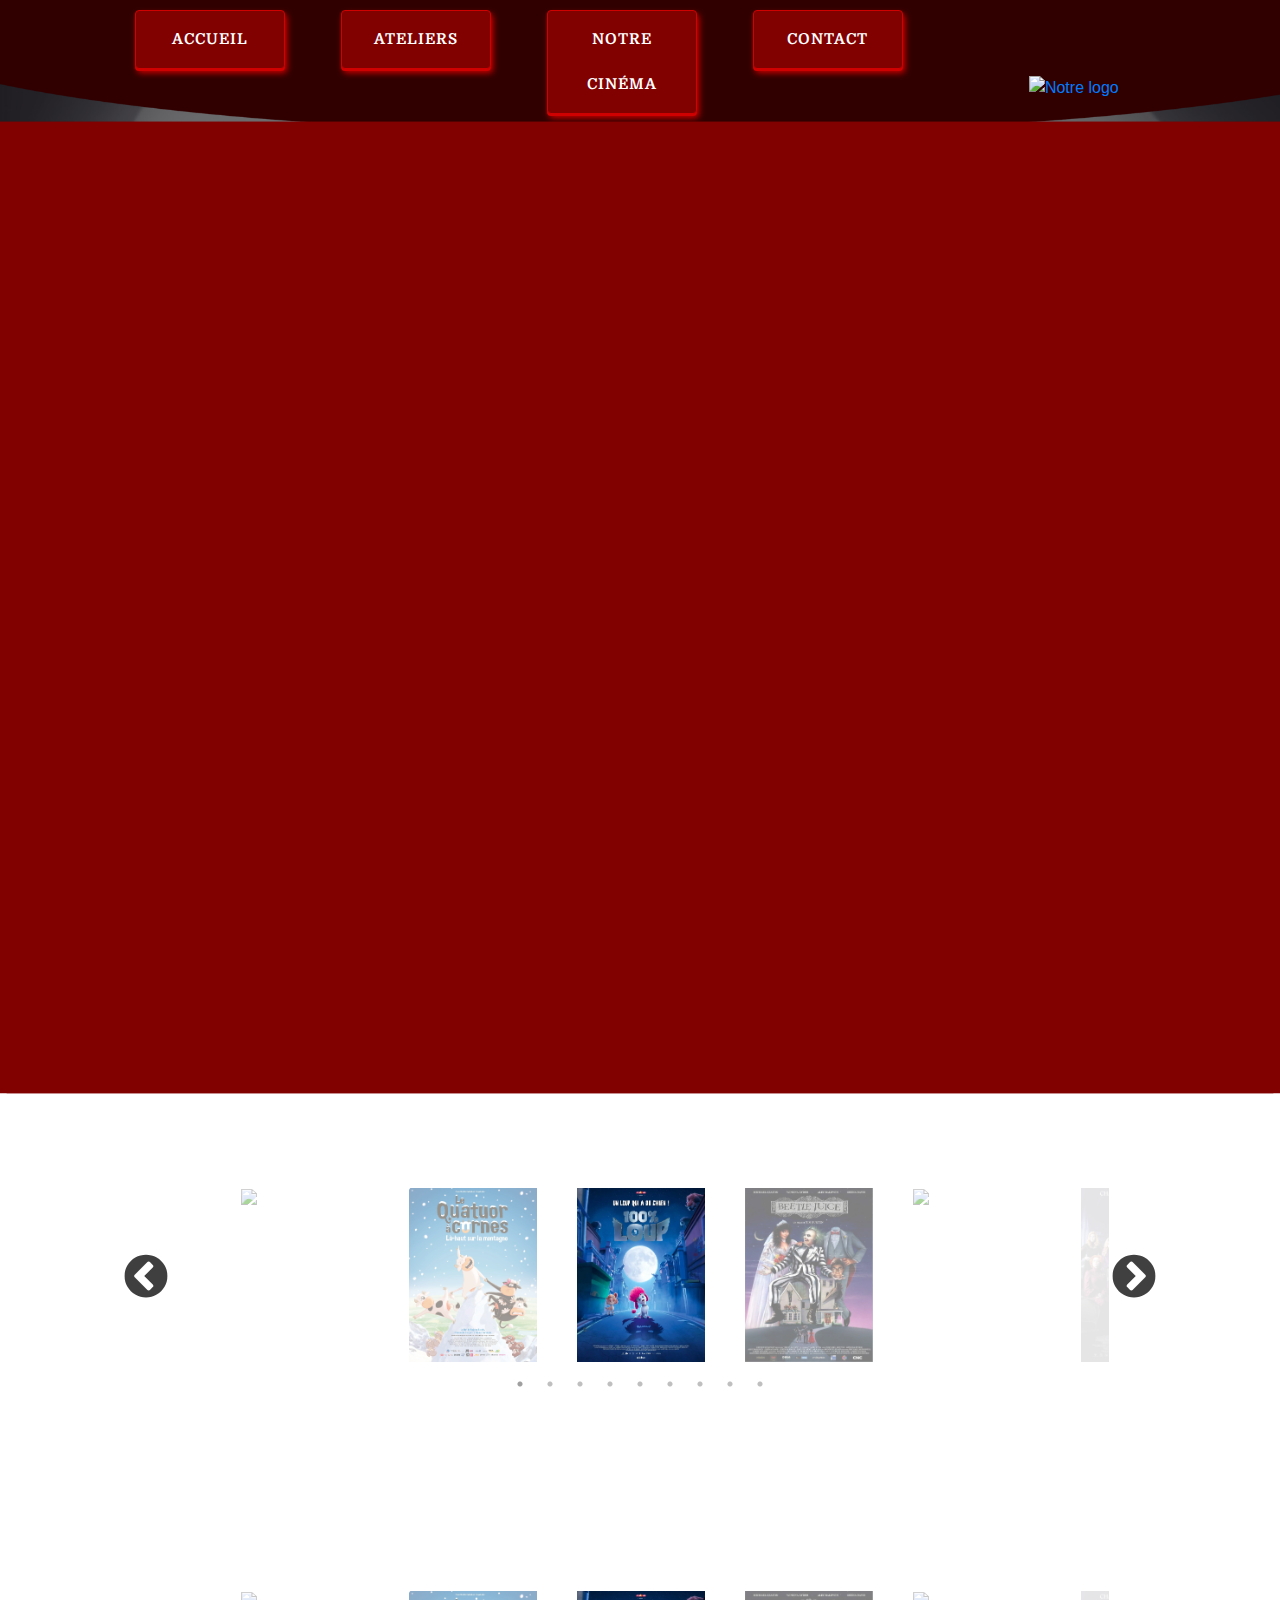
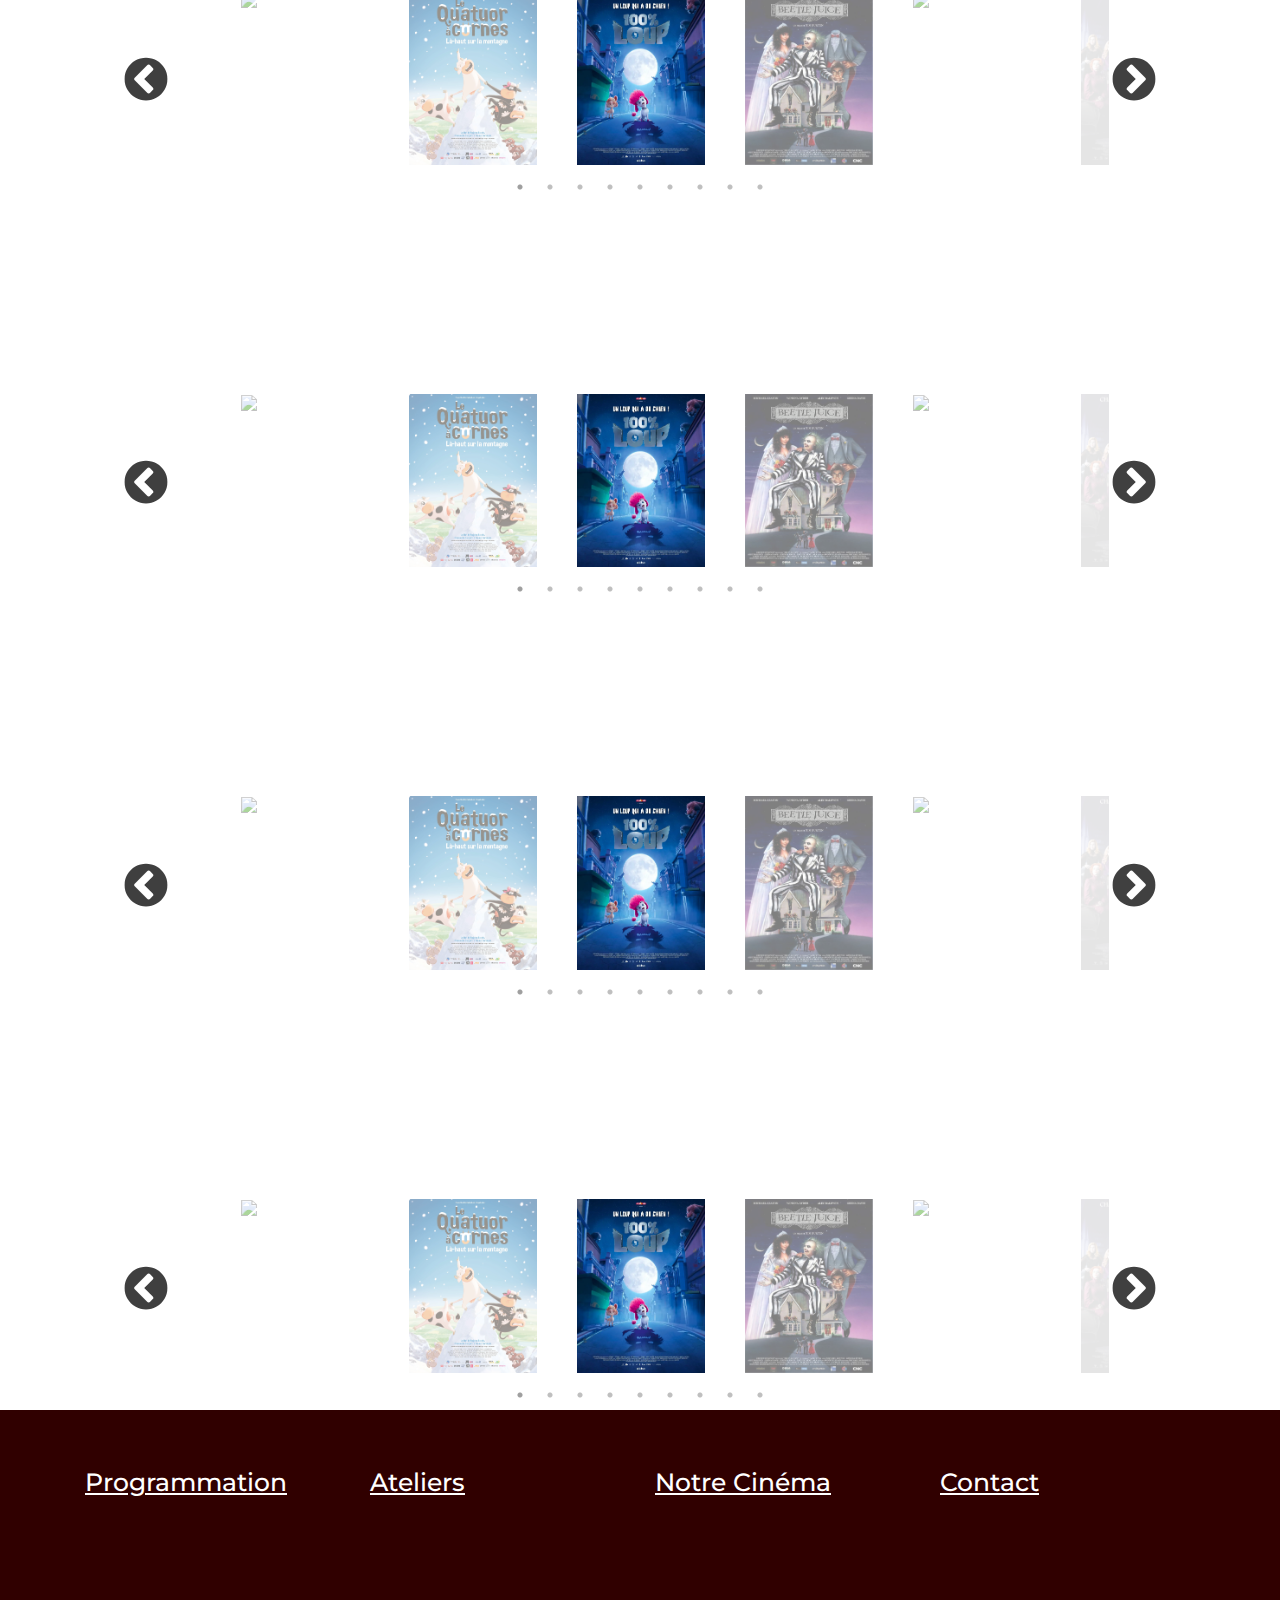
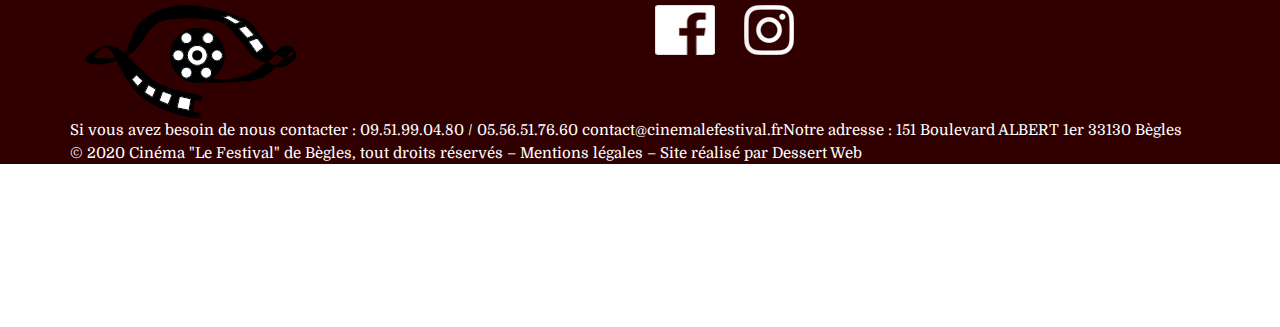
==== Film.html @ fa7e71cb "footer correction" ====
<!DOCTYPE html>
<html lang="en">

<head>
    <meta charset="utf-8" />
    <meta http-equiv="X-UA-Compatible" container="IE=edge,chrome=1" />
    <title>Cinéma le Festival</title>
    <meta name="description"
        container="Site du Cinéma LeFestival de Bègles. Programmation des films et événements, horaires et services" />
    <meta name="viewport" container="width=device-width, initial-scale=1" />
    <link rel="apple-touch-icon" href="apple-touch-icon.png" />
    <link rel="stylesheet" href="https://stackpath.bootstrapcdn.com/bootstrap/4.4.1/css/bootstrap.min.css"
        integrity="sha384-Vkoo8x4CGsO3+Hhxv8T/Q5PaXtkKtu6ug5TOeNV6gBiFeWPGFN9MuhOf23Q9Ifjh" crossorigin="anonymous" />

    <link rel="stylesheet" type="text/css" href="./caroussel_res/slick/slick.css">
    <link rel="stylesheet" type="text/css" href="./caroussel_res/slick/slick-theme.css">
    <link rel="stylesheet" href="./css/reset.css" />
    <link rel="stylesheet" href="./css/chargement.css" />
    <link rel="stylesheet" href="./css/buttons.css" />
    <link rel="stylesheet" href="css/puce.css">
    <link rel="stylesheet" href="./css/index.css" />
    <link rel="stylesheet" href="./css/buttonsServices.css" />
    <link rel="stylesheet" href="./css/style.css" />
    <link rel="stylesheet" href="./css/slick.css" />
    <link rel="stylesheet"
        href="https://fonts.googleapis.com/css2?family=Domine&family=Montserrat:wght@500&display=swap" rel="stylesheet">
    <!-- <link rel="stylesheet" href="css/bootstrap.min.css" /> -->

</head>

<body>
    <section id="panels-container">
        <div class="panel panel--left is-opened ">
            <svg xmlns="http://www.w3.org/2000/svg" width="135vw" height="135vh" viewBox="0 0 1422.917 800">
                <path id="slide_gauche" data-name="slide gauche"
                    d="M0,0V800H1048.417c228.875-191.073,374.5-478.531,374.5-800Z" fill="#810000" />
            </svg>


        </div>
        <div class="panel panel--right is-opened ">
            <svg xmlns="http://www.w3.org/2000/svg" width="135vw" height="135vh" viewBox="0 0 1422.917 800">
                <path id="slide_droit" data-name="slide droit" d="M1422.917,0V800H374.5C145.625,608.927,0,321.469,0,0Z"
                    fill="#810000" />
            </svg>


        </div>

        <header id="bar">
            <div class="container-fluid menu">


                <!--le menu-->
                <div class="row men1">
                    <div class="col">
                        <section class="buttons" id="ecran1" class="title-anchor">

                            <a href="index.html" class="btn btn-1 btnanim">
                                <p>Accueil</p>
                            </a>
                    </div>
                    <div class="col">
                        <section class="buttons">
                            <a href="https://twitter.com/Dave_Conner" class="btn btn-1 btnanim">
                                <p>Ateliers</p>
                            </a>
                    </div>
                    <div class="col">
                        <section class="buttons">
                            <a href="https://twitter.com/Dave_Conner" class="btn btn-1 btnanim">
                                <p>Notre Cinéma</p>
                            </a>
                    </div>
                    <div class="col">
                        <section class="buttons">
                            <a href="https://twitter.com/Dave_Conner" class="btn btn-1 btnanim">
                                <p>Contact</p>
                            </a>
                    </div>
                </div>
                <div class="row men2">
                    <div class="col">
                        <a href="index.html" class="btnanim">
                            <img class="logo" src=Img-logo\logo.png title="Notre logo" alt="Notre logo">
                        </a>

                    </div>
                </div>
            </div>

            <!--ici le logo-->


        </header>

        <nav id="main-navigation">
            <ul class="contpuces">
                <li><a href="#ecran1" class="puce puce1"> </a> </li>
                <li><a href="#ecran2" class="puce puce2"> </a> </li>
                <li><a href="#ecran3" class="puce puce3"> </a> </li>
                <li><a href="#ecran4" class="puce puce4"> </a> </li>
                <li><a href="#ecran5" class="puce puce5"> </a> </li>
                <li><a href="#ecran6" class="puce puce6"> </a> </li>
                <li><a href="#ecran7" class="puce puce7"> </a> </li>
            </ul>
        </nav>


        <div class="container-fluid">
            <div class="row sectitle" id="ecran0">
                <div class="col">

                    <h1 class="tall">Voici notre sélection de films :</h1>
                </div>
            </div>
            <div class="row suit">
                <div class="col">

                    <h2 id="ecran2" class="title-anchor distantdos">Nos Films à l'affiche</h2>

                    <section class="center slider2">
                        <div>
                            <a href="http://www.google.com"><img src="./Img-flm/100_loup/Affiche.jpg"></a>
                        </div>
                        <div>
                            <a href="http://www.google.com"><img src="./Img-flm/Beetlejuice/Affiche.jpg"></a>
                        </div>
                        <div>
                            <a href="http://www.google.com"><img src="./Img-flm/Black_Widow/Affiche.jpg"></a>
                        </div>
                        <div>
                            <a href="http://www.google.com"><img src="./Img-flm/Dark_Shadow/Affiche.jpg"></a>
                        </div>
                        <div>
                            <a href="http://www.google.com"><img src="./Img-flm/Frankenweenie/Affiche.jpg"></a>
                        </div>
                        <div>
                            <a href="http://www.google.com"><img src="./Img-flm/Fritzi/Affiche.jpg"></a>
                        </div>
                        <div>
                            <a href="http://www.google.com"><img src="./Img-flm/La_chouette_en_toque/Affiche.jpg"></a>
                        </div>
                        <div>
                            <a href="http://www.google.com"><img src="./Img-flm/Le_peuple_loup/Affiche.jpg"></a>
                        </div>
                        <div>
                            <a href="http://www.google.com"><img src="./Img-flm/Le_Quatuor_à_cornes/Affiche.jpg"></a>
                        </div>
                    </section>


                </div>
                <div class="col">
                    <h2 id="ecran3" class="title-anchor distantdos">Les Avant-Premières</h2>

                    <section class="center slider2">
                        <div>
                            <a href="http://www.google.com"><img src="./Img-flm/100_loup/Affiche.jpg"></a>
                        </div>
                        <div>
                            <a href="http://www.google.com"><img src="./Img-flm/Beetlejuice/Affiche.jpg"></a>
                        </div>
                        <div>
                            <a href="http://www.google.com"><img src="./Img-flm/Black_Widow/Affiche.jpg"></a>
                        </div>
                        <div>
                            <a href="http://www.google.com"><img src="./Img-flm/Dark_Shadow/Affiche.jpg"></a>
                        </div>
                        <div>
                            <a href="http://www.google.com"><img src="./Img-flm/Frankenweenie/Affiche.jpg"></a>
                        </div>
                        <div>
                            <a href="http://www.google.com"><img src="./Img-flm/Fritzi/Affiche.jpg"></a>
                        </div>
                        <div>
                            <a href="http://www.google.com"><img src="./Img-flm/La_chouette_en_toque/Affiche.jpg"></a>
                        </div>
                        <div>
                            <a href="http://www.google.com"><img src="./Img-flm/Le_peuple_loup/Affiche.jpg"></a>
                        </div>
                        <div>
                            <a href="http://www.google.com"><img src="./Img-flm/Le_Quatuor_à_cornes/Affiche.jpg"></a>
                        </div>
                    </section>

                </div>
                <div class="col">
                    <h2 id="ecran4" class="title-anchor distantdos">Les Séances Spéciales</h2>

                    <section class="center slider2">
                        <div>
                            <a href="http://www.google.com"><img src="./Img-flm/100_loup/Affiche.jpg"></a>
                        </div>
                        <div>
                            <a href="http://www.google.com"><img src="./Img-flm/Beetlejuice/Affiche.jpg"></a>
                        </div>
                        <div>
                            <a href="http://www.google.com"><img src="./Img-flm/Black_Widow/Affiche.jpg"></a>
                        </div>
                        <div>
                            <a href="http://www.google.com"><img src="./Img-flm/Dark_Shadow/Affiche.jpg"></a>
                        </div>
                        <div>
                            <a href="http://www.google.com"><img src="./Img-flm/Frankenweenie/Affiche.jpg"></a>
                        </div>
                        <div>
                            <a href="http://www.google.com"><img src="./Img-flm/Fritzi/Affiche.jpg"></a>
                        </div>
                        <div>
                            <a href="http://www.google.com"><img src="./Img-flm/La_chouette_en_toque/Affiche.jpg"></a>
                        </div>
                        <div>
                            <a href="http://www.google.com"><img src="./Img-flm/Le_peuple_loup/Affiche.jpg"></a>
                        </div>
                        <div>
                            <a href="http://www.google.com"><img src="./Img-flm/Le_Quatuor_à_cornes/Affiche.jpg"></a>
                        </div>
                    </section>

                </div>
                <div class="col">
                    <h2 id="ecran5" class="title-anchor distantdos">Le Coin des Tout-petits</h2>

                    <section class="center slider2">
                        <div>
                            <a href="http://www.google.com"><img src="./Img-flm/100_loup/Affiche.jpg"></a>
                        </div>
                        <div>
                            <a href="http://www.google.com"><img src="./Img-flm/Beetlejuice/Affiche.jpg"></a>
                        </div>
                        <div>
                            <a href="http://www.google.com"><img src="./Img-flm/Black_Widow/Affiche.jpg"></a>
                        </div>
                        <div>
                            <a href="http://www.google.com"><img src="./Img-flm/Dark_Shadow/Affiche.jpg"></a>
                        </div>
                        <div>
                            <a href="http://www.google.com"><img src="./Img-flm/Frankenweenie/Affiche.jpg"></a>
                        </div>
                        <div>
                            <a href="http://www.google.com"><img src="./Img-flm/Fritzi/Affiche.jpg"></a>
                        </div>
                        <div>
                            <a href="http://www.google.com"><img src="./Img-flm/La_chouette_en_toque/Affiche.jpg"></a>
                        </div>
                        <div>
                            <a href="http://www.google.com"><img src="./Img-flm/Le_peuple_loup/Affiche.jpg"></a>
                        </div>
                        <div>
                            <a href="http://www.google.com"><img src="./Img-flm/Le_Quatuor_à_cornes/Affiche.jpg"></a>
                        </div>
                    </section>

                </div>
                <div class="col">
                    <h2 id="ecran6" class="title-anchor distantdos">À Venir Prochainement</h2>

                    <section class="center slider2">
                        <div>
                            <a href="http://www.google.com"><img src="./Img-flm/100_loup/Affiche.jpg"></a>
                        </div>
                        <div>
                            <a href="http://www.google.com"><img src="./Img-flm/Beetlejuice/Affiche.jpg"></a>
                        </div>
                        <div>
                            <a href="http://www.google.com"><img src="./Img-flm/Black_Widow/Affiche.jpg"></a>
                        </div>
                        <div>
                            <a href="http://www.google.com"><img src="./Img-flm/Dark_Shadow/Affiche.jpg"></a>
                        </div>
                        <div>
                            <a href="http://www.google.com"><img src="./Img-flm/Frankenweenie/Affiche.jpg"></a>
                        </div>
                        <div>
                            <a href="http://www.google.com"><img src="./Img-flm/Fritzi/Affiche.jpg"></a>
                        </div>
                        <div>
                            <a href="http://www.google.com"><img src="./Img-flm/La_chouette_en_toque/Affiche.jpg"></a>
                        </div>
                        <div>
                            <a href="http://www.google.com"><img src="./Img-flm/Le_peuple_loup/Affiche.jpg"></a>
                        </div>
                        <div>
                            <a href="http://www.google.com"><img src="./Img-flm/Le_Quatuor_à_cornes/Affiche.jpg"></a>
                        </div>
                    </section>

                </div>
                <div class="col">
                    <h2 id="ecran7" class="title-anchor distantdos">Tous nos Films</h2>

                    <section class="center slider2">
                        <div>
                            <a href="http://www.google.com"><img src="./Img-flm/100_loup/Affiche.jpg"></a>
                        </div>
                        <div>
                            <a href="http://www.google.com"><img src="./Img-flm/Beetlejuice/Affiche.jpg"></a>
                        </div>
                        <div>
                            <a href="http://www.google.com"><img src="./Img-flm/Black_Widow/Affiche.jpg"></a>
                        </div>
                        <div>
                            <a href="http://www.google.com"><img src="./Img-flm/Dark_Shadow/Affiche.jpg"></a>
                        </div>
                        <div>
                            <a href="http://www.google.com"><img src="./Img-flm/Frankenweenie/Affiche.jpg"></a>
                        </div>
                        <div>
                            <a href="http://www.google.com"><img src="./Img-flm/Fritzi/Affiche.jpg"></a>
                        </div>
                        <div>
                            <a href="http://www.google.com"><img src="./Img-flm/La_chouette_en_toque/Affiche.jpg"></a>
                        </div>
                        <div>
                            <a href="http://www.google.com"><img src="./Img-flm/Le_peuple_loup/Affiche.jpg"></a>
                        </div>
                        <div>
                            <a href="http://www.google.com"><img src="./Img-flm/Le_Quatuor_à_cornes/Affiche.jpg"></a>
                        </div>
                    </section>

                </div>


            </div>


        </div>


        </div>


        <footer id="bar2">
            <div class="container">
                <div class="row">
                    <!--les boutons menu-->
                    <a href="Film.html" class="col" style="text-decoration: underline; color: white;">
                        <h3>Programmation</h3>
                    </a>
                    <a href="Film.html" class="col" style="text-decoration: underline; color: white;">
                        <h3>Ateliers</h3>
                    </a>
                    <a href="Film.html" class="col" style="text-decoration: underline; color: white;">
                        <h3>Notre Cinéma</h3>
                    </a>
                    <a href="Film.html" class="col" style="text-decoration: underline; color: white;">
                        <h3>Contact</h3>
                    </a>
                    
                </div>
                <div class="row">
                    <div class=col> <a href="index.html"><img src=img-logo\logo.png title="notre logo"
                                alt="notre logo"></a></div>
                    <div class=col>
                        <p></p>
                    </div>
                    <div class=col>
                        <a href="https://www.facebook.com/cinemalefestival">
                            <img src=img-logo\pngegg_(9).png title="notre page Facebook" alt="notre page Facebook">
                        </a>
                        <a href="https://www.instagram.com/cinemalefestival/">
                            <img src=img-logo\pngegg_(10).png title="notre Instagram" alt="notre Instagram">
                        </a>
                    </div>
                    <div class=col>
                    </div>
                </div>
                <div class="row">
                    <p>Si vous avez besoin de nous contacter :
                        09.51.99.04.80 / 05.56.51.76.60
                        contact@cinemalefestival.fr</p>
                    <p>Notre adresse :
                        151 Boulevard ALBERT 1er
                        33130 Bègles</p>
                    <p>© 2020 Cinéma "Le Festival" de Bègles, tout droits réservés – Mentions légales – Site réalisé par
                        Dessert
                        Web</p>
                </div>
                <!--info-->
            </div>

        </footer>

        <script src="https://code.jquery.com/jquery-2.2.0.min.js" type="text/javascript"></script>
        <script src="./caroussel_res/slick/slick.js" type="text/javascript" charset="utf-8"></script>
        <script type="text/javascript">
            $(document).on('ready', function () {
                $(".vertical-center-4").slick({
                    dots: true,
                    vertical: true,
                    centerMode: true,
                    slidesToShow: 4,
                    slidesToScroll: 2
                });
                $(".vertical-center-3").slick({
                    dots: true,
                    vertical: true,
                    centerMode: true,
                    slidesToShow: 3,
                    slidesToScroll: 3
                });
                $(".vertical-center-2").slick({
                    dots: true,
                    vertical: true,
                    centerMode: true,
                    slidesToShow: 2,
                    slidesToScroll: 2
                });
                $(".vertical-center").slick({
                    dots: true,
                    vertical: true,
                    centerMode: true,
                });
                $(".vertical").slick({
                    dots: true,
                    vertical: true,
                    slidesToShow: 3,
                    slidesToScroll: 3
                });
                $(".regular").slick({
                    dots: true,
                    infinite: true,
                    slidesToShow: 3,
                    slidesToScroll: 3
                });
                $(".center").slick({
                    dots: true,
                    infinite: true,
                    centerMode: true,
                    slidesToShow: 5,
                    slidesToScroll: 3
                });
                $(".variable").slick({
                    dots: true,
                    infinite: true,
                    variableWidth: true
                });
                $(".lazy").slick({
                    lazyLoad: 'ondemand', // ondemand progressive anticipated
                    infinite: true
                });
            });
        </script>

    </section>


    <script src="js/mainfilm.js"></script>
</body>

</html>
---- css/chargement.css ----
#panels-container {
    height: 100vh;
    width: 100vw;
  }
  
  .panel{
    position: fixed;
    transition: 1s;
    z-index: 12;
  }

  .panel--left { 
    transform: translateX(-100%);
    left: 0;
  }
  
  .panel--right {
    right: 0;
    transform: translateX(100%);

  } 
  
  .panel--right.is-opened {
    transform: translateX(0%);
  }
  
  
  .panel--left.is-opened {
    transform: translateX(0%);
  }
---- css/buttons.css ----
@import url('https://fonts.googleapis.com/css2?family=Montserrat&display=swap');
 * {
	 box-sizing: inherit;
	 transition-property: all;
	 transition-duration: 0.6s;
	 transition-timing-function: ease;
}
 html, body {
	 
	 height: 100%;
	 width: 100vw;
}

 .buttons {
	
	 height: 100%;
	 text-align: center;
	 width: 85%;
}
.menu {
	margin-left: 9.41%;
	padding-top : 10px;
	padding-right : 9.48%;

}
.men1 {
	padding-right: 350px;
}
.men2 {
	padding-left: 75%;
	margin-top : -1.489%;
}

p a:hover {
	background: rgba(255, 255, 255, 1);
	color: #e1332d;
}
.btn {
	color: #fff;
	cursor: pointer;
	font-size: 20px;
	font-weight: 400;
	line-height: 45px;
	margin: 0 0 2px;
	max-width: 250px;
	position: relative;
	text-decoration: none;
	text-transform: uppercase;
	width: 100%;
}
@media (min-width: 600px) {
	.btn {
		margin: 0 0px 2px;
   }
}
.btn:hover {
	text-decoration: none;
}
.btn-1 {
	background: #810000;
	border: 1px solid #cf0101;
	box-shadow: 0px 2px 0 #cf0101, 2px 4px 6px #cf0101;
	font-weight: 900;
	letter-spacing: 1px;
	transition: all 150ms linear;
}
.btn-1:hover {
	background: #8F1100;
	border: 1px solid rgba(0, 0, 0, 0.05);
	box-shadow: 1px 1px 2px rgba(255, 255, 255, 0.2);
	color: #fff;
	text-decoration: none;
	text-shadow: -1px -1px 0 #c2211c;
	transition: all 250ms linear;
}
---- css/puce.css ----
ul {
    list-style-type: none;
}

.puce {
    border-radius: 50%;
    display: block;
    position: relative;
    z-index: 10;
    width: 40px;
    height: 40px;
    border: 5px solid white;
}

.puce.is-active {
    background: white;
}
.puce.is-activeb {
    background: black;
}
.contpuces.is-black .puce {
    border: 5px solid black;
}

.puce1 {
    position: fixed;
    right: 95%;
    top: 20%;
}

.puce2 {
    position: fixed;
    right: 95%;
    top: 30%;
}

.puce3 {
    position: fixed;
    right: 95%;
    top: 40%;
}

.puce4 {
    position: fixed;
    right: 95%;
    top: 50%;
}

.puce5 {
    position: fixed;
    right: 95%;
    top: 60%;
}

.puce6 {
    position: fixed;
    right: 95%;
    top: 70%;
}

.puce7 {
    position: fixed;
    right: 95%;
    top: 80%;
}

/*
Fait disparaitre la scrollbar
 */

::-webkit-scrollbar {
    display: none;
}

/* le déplacement  */

html {
    scroll-behavior: smooth;
}
---- css/index.css ----
html, body {
	margin: 0;
	padding: 0;
  }

  * {
	box-sizing: border-box;
  }

  .slider {
	  width: 50%;
	  margin: 100px auto;
  }

  .slick-slide {
	margin: 0px 20px;
  }

  .slick-slide img {
	width: 100%;
  }

  .slick-prev:before,
  .slick-next:before {
	color: black;
  }


  .slick-slide {
	transition: all ease-in-out .3s;
	opacity: .2;
  }
  
  .slick-active {
	opacity: .5;
  }

  .slick-current {
	opacity: 1;
  }

.cinemaLateral{
	width: 40%; 
	height: 1500px; 
	display: block;
	margin-left: auto; 
	margin-right: 0; 
	object-fit: none;
}

.photoDeProfil{
	border-radius: 50%;
}

.maps{
	border:0; 
	width:100%; 
	height:100vh;
}
---- css/buttonsServices.css ----
* {
	 box-sizing: inherit;
	 transition-property: all;
	 transition-duration: 0.6s;
	 transition-timing-function: ease;
}
 html, body {
	 box-sizing: border-box;
	 height: 100%;
	 width: 100%;
}

 .buttons2 {
	border-radius: 25px;
	 display: flex;
	 flex-direction: column;
	 height: 99%;
	 width: 40%;
	 text-align: center;
	
	 
}

 p a:hover {
	border-radius: 25px;
	 background: rgba(0, 0, 0, 1);
	 color: #FFF5D6;
}
 .btn-2 {
	border-radius: 25px;
	 color: rgba(255, 255, 255, 0.2);
	 cursor: pointer;
	 font-size: 100%;
	 font-weight: 100%;
	 line-height: 100%;
	 margin: 100%;
	 max-width: 150%;
	 position: relative;
	 text-decoration: #000;
	 text-decoration-color:red ;
	 text-transform: uppercase;
	 height: 100%;
	 width: 100%;
	 min-width: 220px;
	 min-height: 220px;
	 max-width: 300px;
	 max-height: 300px;
}
 @media (min-width: 12.63%) {
	 .btn-2 {
		 margin: 6.32% 3.16% 6.32%;
	}
}
 .btn-2:hover {
	 text-decoration: none;
	 border-radius: 1.58%;
}
 .btn-3 {
	border-radius: 25px;
	 color: rgba(255, 255, 255, 0.2);
	 border: 5px solid #000;
	 font-weight: 1000px;
	 letter-spacing: 1px;
	 transition: all 150ms linear;
	 display: flex;
    justify-content: center;
    align-items: center;
}
 .btn-3:hover {
	border-radius: 25px;
	 background: #ffffff;
	 border: 1px solid rgba(0, 0, 0, 0.05);
	 box-shadow: 1px 1px 2px rgba(255, 255, 255, 0.2);
	 color: #ec817d;
	 text-decoration: none;
	 text-shadow: -1px -1px 0 #FFF5D6;
	 transition: all 250ms linear;
	 display: flex;
    justify-content: center;
    align-items: center;
}
---- css/style.css ----
#bar {
    background-image: url("../img-logo/Header.png") ;
    background-repeat: no-repeat;
    background-size: 100%   ;
    
}
#bar2 {

    background-color: #300000;
    
}


body {
    background-image: url("../img-logo/background-flatter.jpg");
    background-repeat: no-repeat;
    background-attachment: fixed;
    background-size: 100% 100%;
    padding: 0;
    margin: 0;
    
}

h1 {
    font-family: Montserrat;
    font-size: 45px;
    color: #fff;

}

h2 {
    font-family: Montserrat;
    font-size: 35px;
    

}

h3 {
    font-family: Montserrat;
    font-size: 25px;
    
    margin-top: 50px;
    margin-bottom: 100px;
    line-height: 45px;

}

p {
    font-family: Domine;
    font-size: 15px;
    display: center;
    

}

.rightText {
    margin-bottom: 100px;
    line-height: 45px;
    

}


.cinemaLateral{
    width: 40%; 
    height: 1500px; 
    display: block;
    margin-left: auto; 
    margin-right: 0; 
    object-fit: none;
    
}

.photoDeProfil{
    border-radius: 100%;
    width:55%;
    ;
}

.maps{
    border:0; 
    width:100%; 
    height:100vh;
}


.team {
    display : flex;
    padding-left: 13.27%;
    padding-right: 13.27%;
    
}

.logo{
    width:100%;
    max-width:3.16%;
}
span.blockservice{
    display: flex;
    position: relative;
    width: 9.8%;
    height: 155px;
    background-color: #fff5d6; 
}


.container-cinema {
    padding-left: 3.16%;
    background-color : white;
    
}

.distantuno {
    margin-left: 9.41%;
    margin-top: 50px ;
    margin-bottom: 100px ;
    
}
.distantdos {
    margin-left: 15.67%;
    margin-top: 50px ;
    margin-bottom: 25px ;
    
}
.BS {
    font-family: Domine;
    color : black;
}


.arière1{
    margin-left: 15.67%;
    max-width: 17.75% ;
}


.minLink {
    padding-left: 69.49%;
    color : #FFF;
    margin-bottom: 30px;
}

.big {
    margin-left: 9.41%;
    margin-top: 50px ;
    margin-bottom: 50px
}

.tall {
    margin-left: 9.41%;
    margin-top: 50px ;
    margin-bottom: 50px
}
.entitle {
    height: 60vh; text-align: center;padding-top: 5%;
    color : #FFF;
}
.sectitle {
    height: 50vh; text-align: center; padding-top: 5%;
}
#ecran1, #ecran2, #ecran3, #ecran5, footer, .team, .teamso {
    color : #FFF;

}

.suit {
    color: #fff
}

.serv {
    height: 100vh; background: url('./img-logo/service_bg.png') no-repeat;
    background-size: 100%;
}

.logo{
    max-width: 60%;
    margin-top : -8%;
    margin-bottom: 15%;
    margin-right: 50%;
    margin-left: 12.5%;
}
.teamso{
        background-image: url(../img-logo/team_bg.png);
        background-repeat: no-repeat;
        background-attachment: fixed;
        background-size: 100% 100%;
}
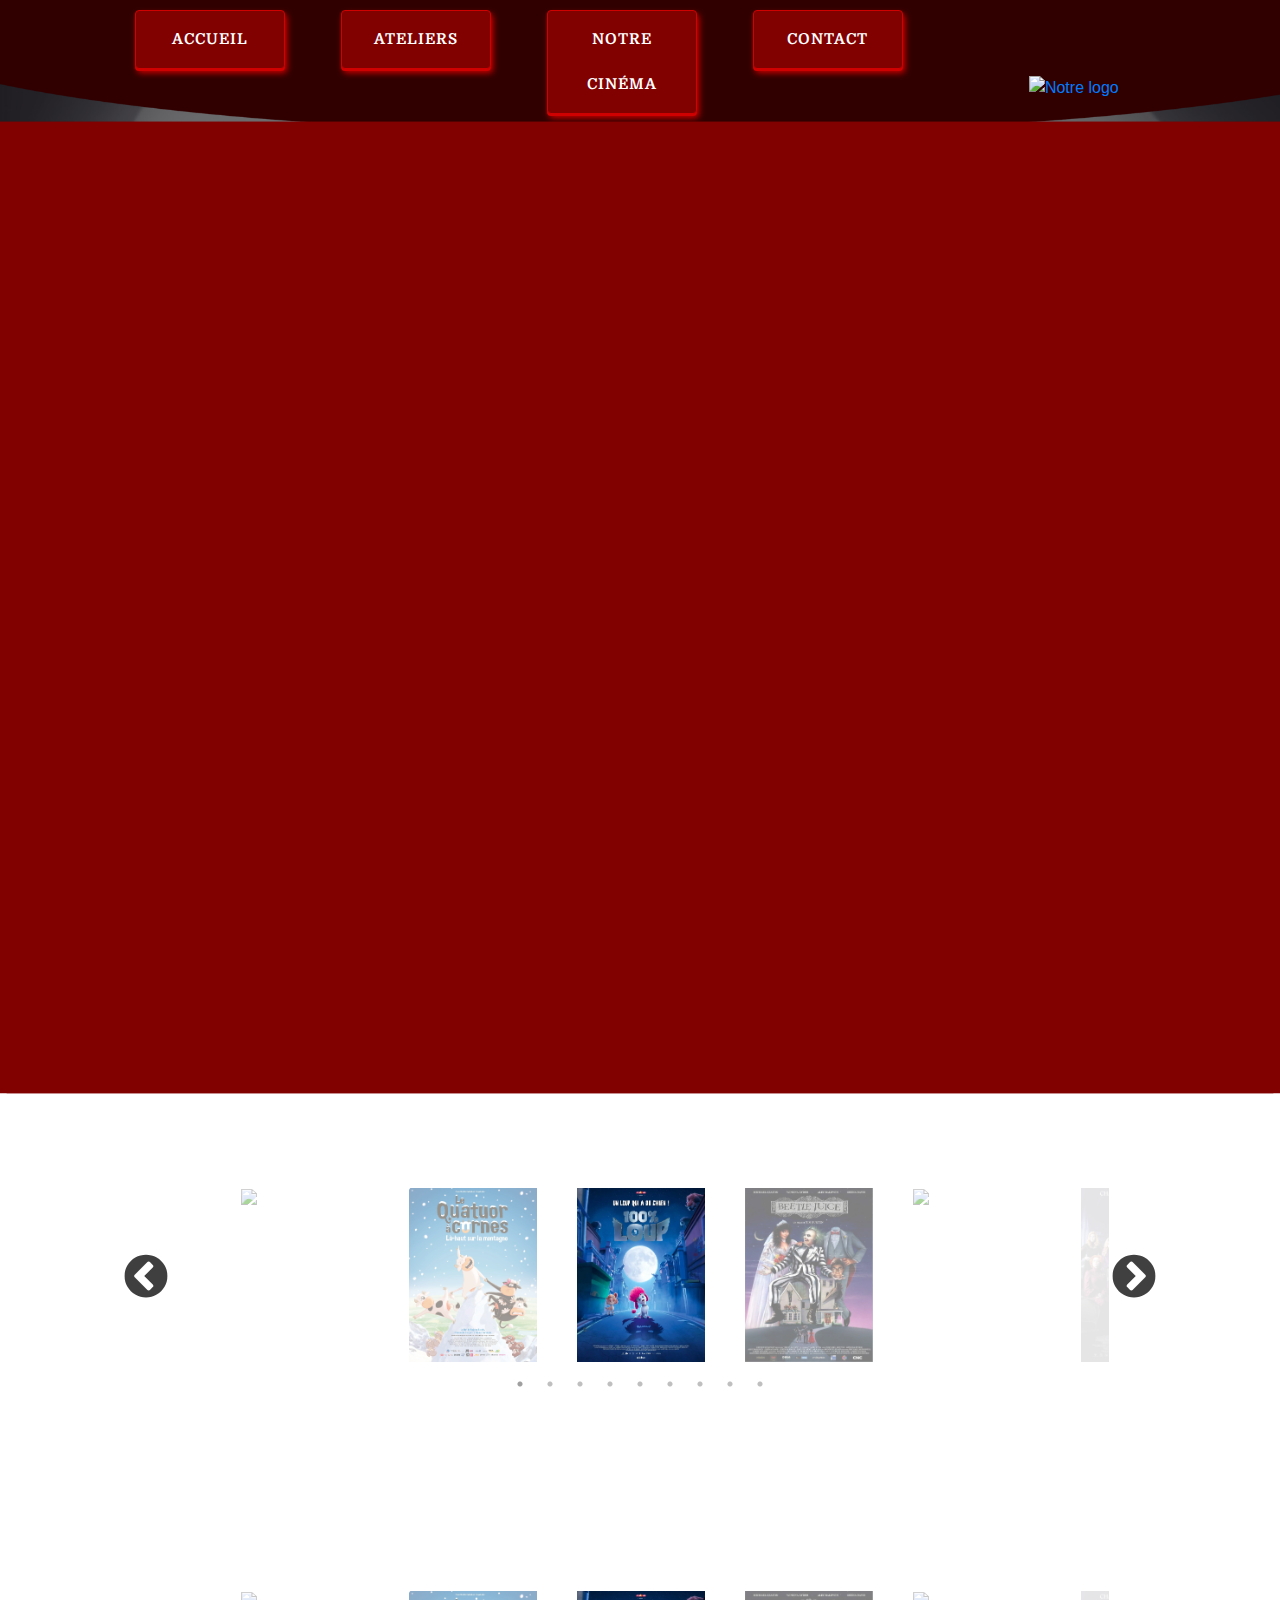
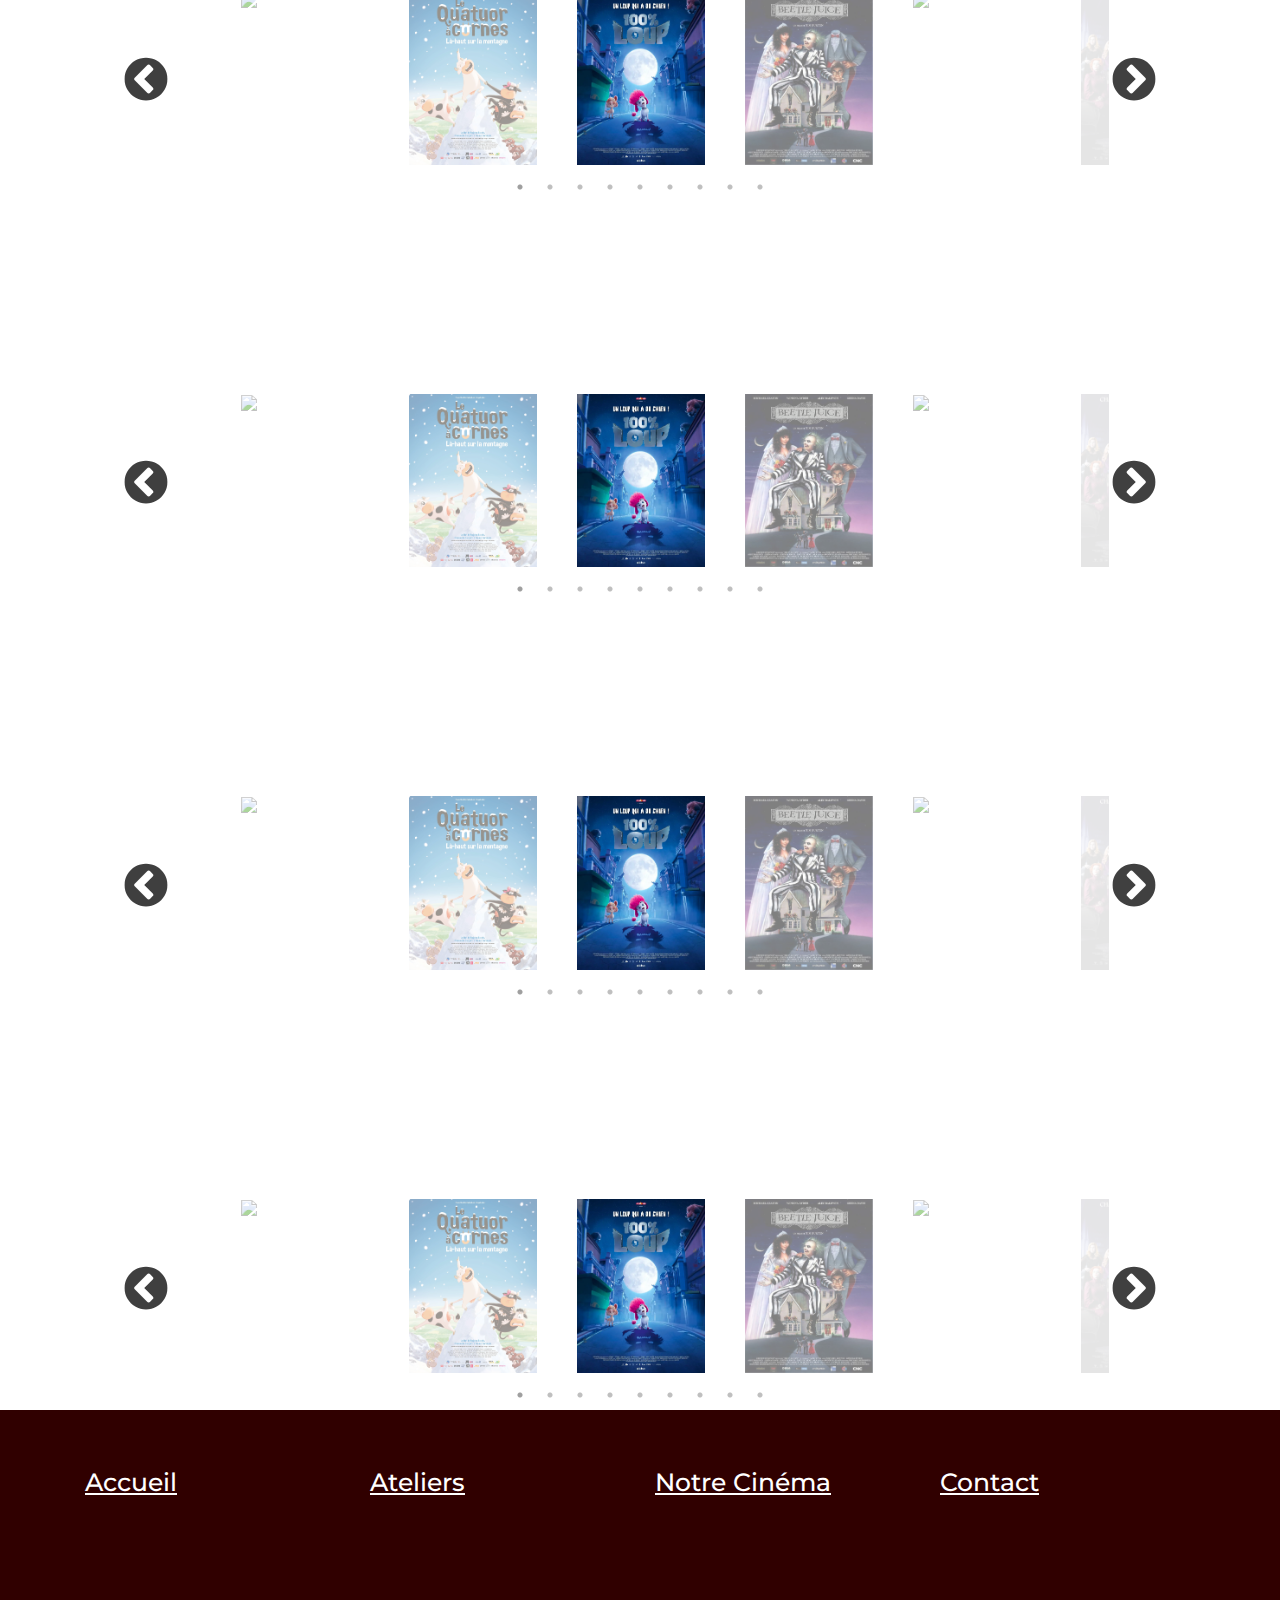
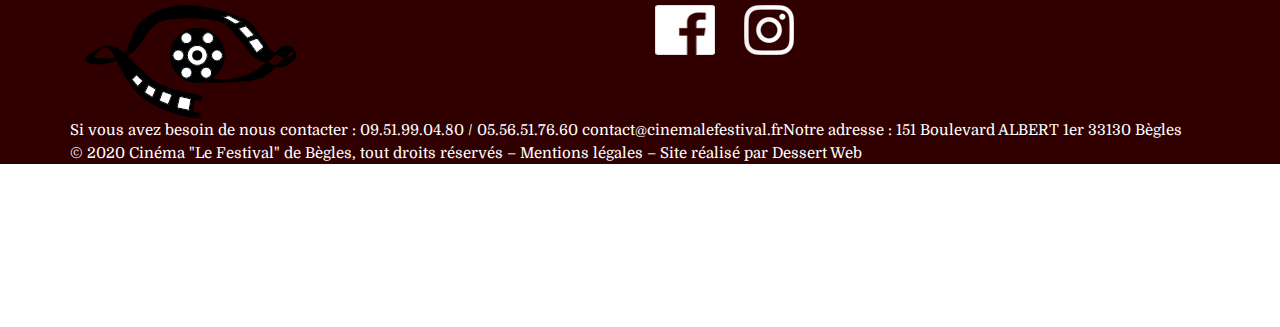
==== commit 068725b2: "accueil" ====
--- a/Film.html
+++ b/Film.html
@@ -336,8 +336,8 @@
             <div class="container">
                 <div class="row">
                     <!--les boutons menu-->
-                    <a href="Film.html" class="col" style="text-decoration: underline; color: white;">
-                        <h3>Programmation</h3>
+                    <a href="index.html" class="col" style="text-decoration: underline; color: white;">
+                        <h3>Accueil</h3>
                     </a>
                     <a href="Film.html" class="col" style="text-decoration: underline; color: white;">
                         <h3>Ateliers</h3>
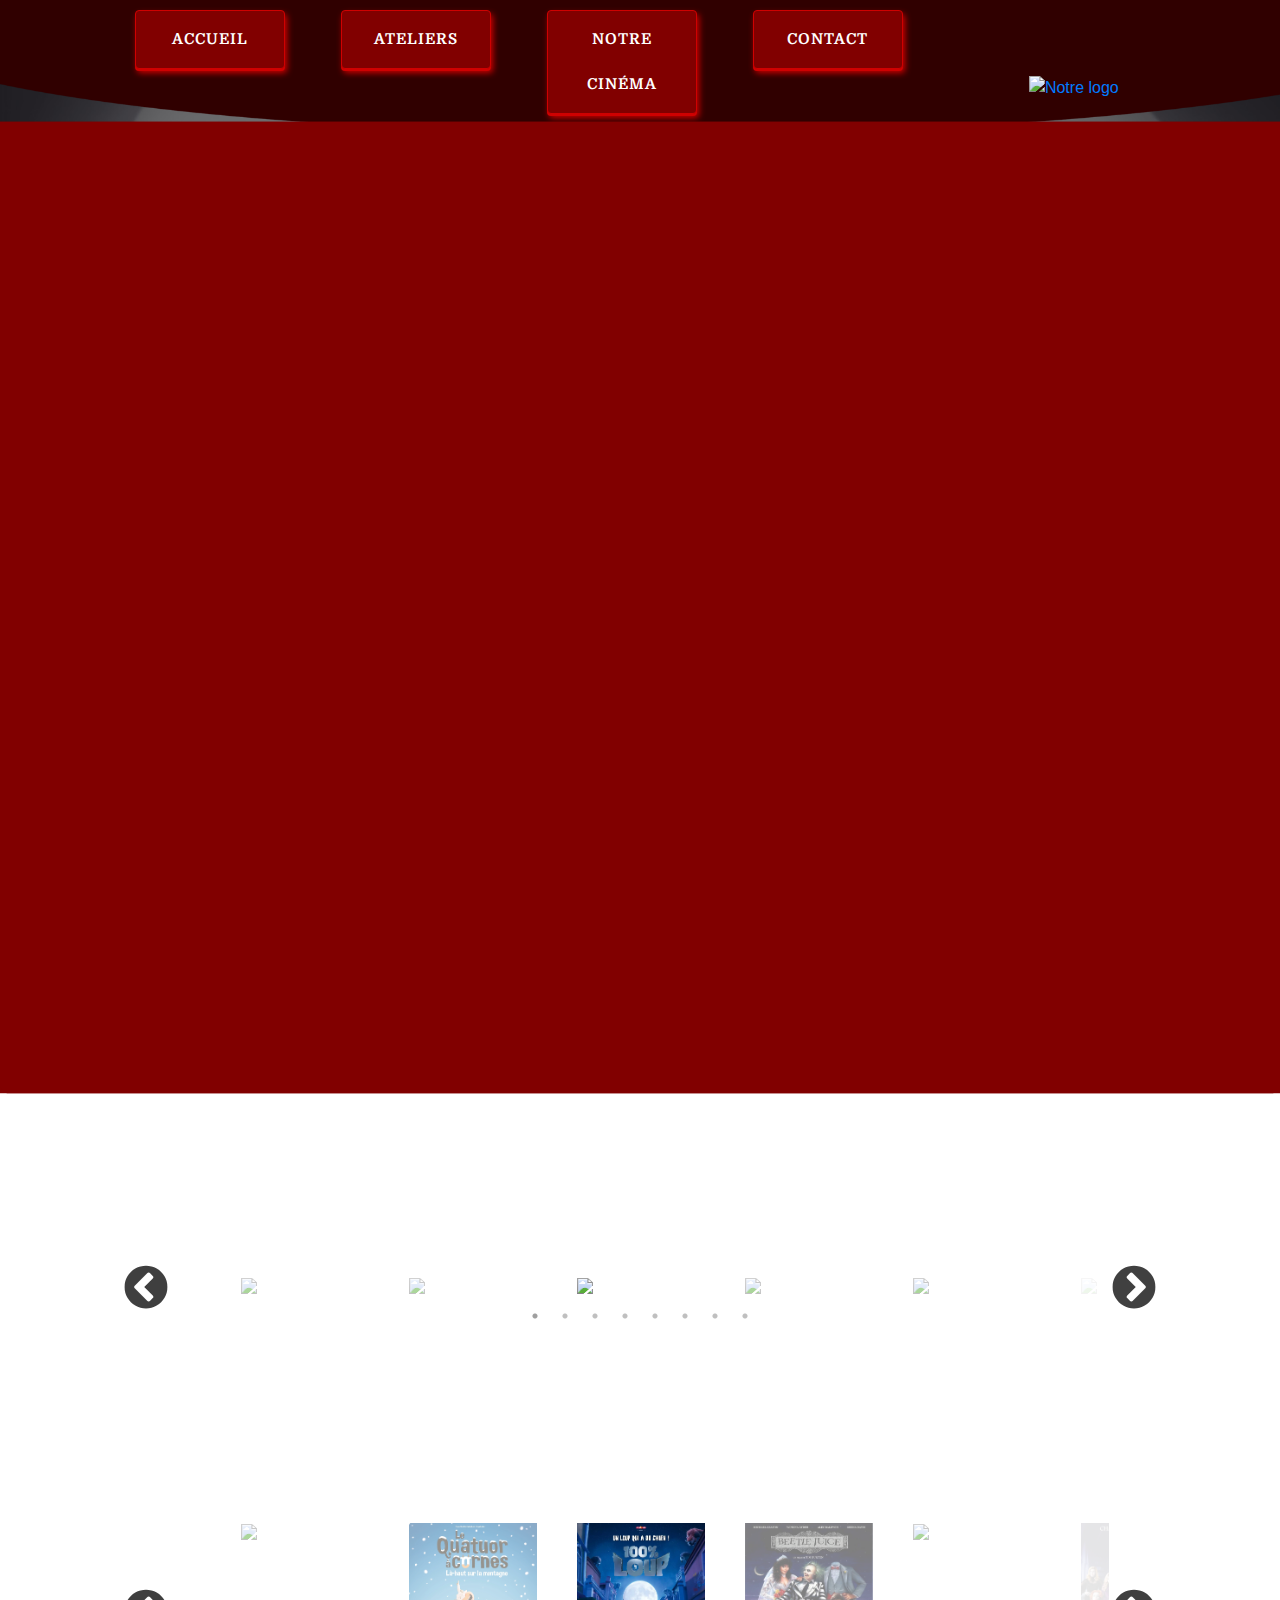
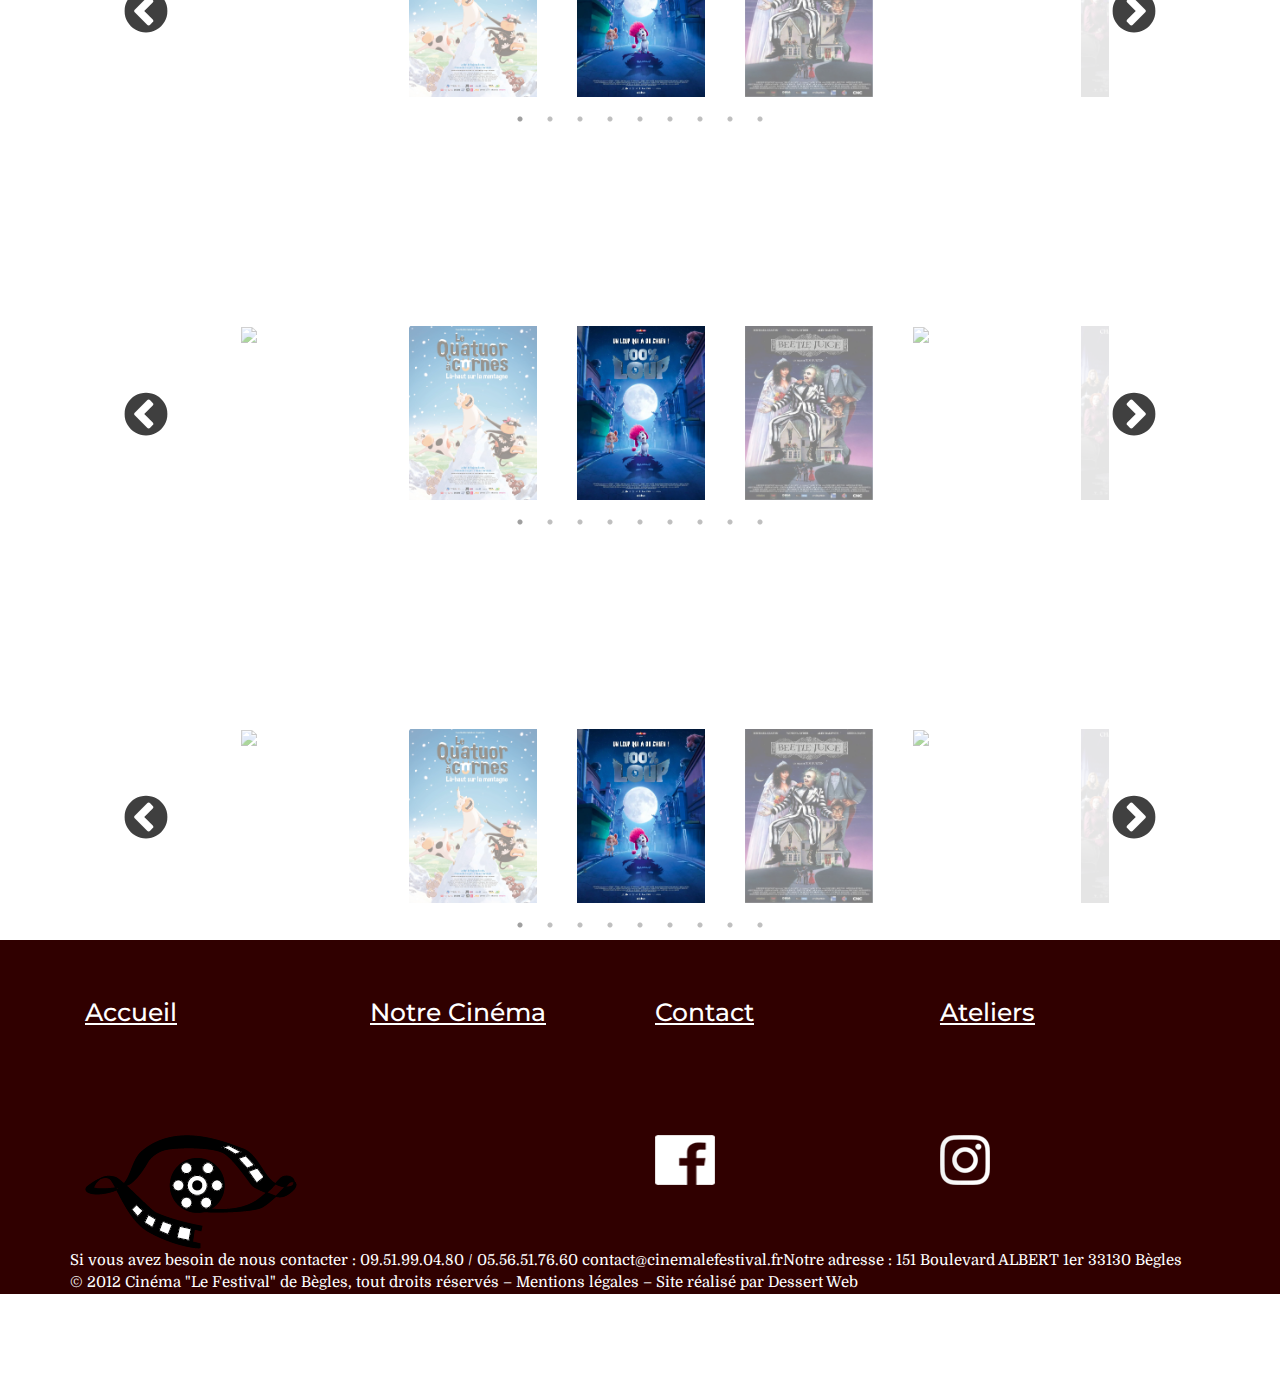
==== commit 30a1f825: "modification caroussel" ====
--- a/Film.html
+++ b/Film.html
@@ -121,31 +121,31 @@
 
                     <section class="center slider2">
                         <div>
-                            <a href="http://www.google.com"><img src="./Img-flm/100_loup/Affiche.jpg"></a>
-                        </div>
-                        <div>
-                            <a href="http://www.google.com"><img src="./Img-flm/Beetlejuice/Affiche.jpg"></a>
-                        </div>
-                        <div>
-                            <a href="http://www.google.com"><img src="./Img-flm/Black_Widow/Affiche.jpg"></a>
-                        </div>
-                        <div>
-                            <a href="http://www.google.com"><img src="./Img-flm/Dark_Shadow/Affiche.jpg"></a>
-                        </div>
-                        <div>
-                            <a href="http://www.google.com"><img src="./Img-flm/Frankenweenie/Affiche.jpg"></a>
-                        </div>
-                        <div>
-                            <a href="http://www.google.com"><img src="./Img-flm/Fritzi/Affiche.jpg"></a>
-                        </div>
-                        <div>
-                            <a href="http://www.google.com"><img src="./Img-flm/La_chouette_en_toque/Affiche.jpg"></a>
-                        </div>
-                        <div>
-                            <a href="http://www.google.com"><img src="./Img-flm/Le_peuple_loup/Affiche.jpg"></a>
-                        </div>
-                        <div>
-                            <a href="http://www.google.com"><img src="./Img-flm/Le_Quatuor_à_cornes/Affiche.jpg"></a>
+                            <a href="http://www.google.com"><img src="http://www.cinemalefestival.fr/programmation/films/1798/03093101600-affiche.jpg"></a>
+                        </div>
+                        <div>
+                            <a href="http://www.google.com"><img src="http://www.cinemalefestival.fr/programmation/films/1795/260826110032-affiche.jpg"></a>
+                        </div>
+                        <div>
+                            <a href="http://www.google.com"><img src="http://www.cinemalefestival.fr/programmation/films/1801/01091163007-affiche.jpg"></a>
+                        </div>
+                        <div>
+                            <a href="http://www.google.com"><img src="http://www.cinemalefestival.fr/programmation/films/1821/03103154144-affiche.jpg"></a>
+                        </div>
+                        <div>
+                            <a href="http://www.google.com"><img src="http://www.cinemalefestival.fr/programmation/films/1800/01091162735-affiche.jpg"></a>
+                        </div>
+                        <div>
+                            <a href="http://www.google.com"><img src="http://www.cinemalefestival.fr/programmation/films/1793/04094110814-affiche.jpg"></a>
+                        </div>
+                        <div>
+                            <a href="http://www.google.com"><img src="http://www.cinemalefestival.fr/programmation/films/1818/03103153222-affiche.jpg"></a>
+                        </div>
+                        <div>
+                            <a href="http://www.google.com"><img src="http://www.cinemalefestival.fr/programmation/films/1811/03103150215-affiche.jpg"></a>
+                        </div>
+                        <div>
+                            <a href="http://www.google.com"><img src="http://www.cinemalefestival.fr/programmation/films/1819/03103153622-affiche.jpg"></a>
                         </div>
                     </section>
 
@@ -156,31 +156,31 @@
 
                     <section class="center slider2">
                         <div>
-                            <a href="http://www.google.com"><img src="./Img-flm/100_loup/Affiche.jpg"></a>
-                        </div>
-                        <div>
-                            <a href="http://www.google.com"><img src="./Img-flm/Beetlejuice/Affiche.jpg"></a>
-                        </div>
-                        <div>
-                            <a href="http://www.google.com"><img src="./Img-flm/Black_Widow/Affiche.jpg"></a>
-                        </div>
-                        <div>
-                            <a href="http://www.google.com"><img src="./Img-flm/Dark_Shadow/Affiche.jpg"></a>
-                        </div>
-                        <div>
-                            <a href="http://www.google.com"><img src="./Img-flm/Frankenweenie/Affiche.jpg"></a>
-                        </div>
-                        <div>
-                            <a href="http://www.google.com"><img src="./Img-flm/Fritzi/Affiche.jpg"></a>
-                        </div>
-                        <div>
-                            <a href="http://www.google.com"><img src="./Img-flm/La_chouette_en_toque/Affiche.jpg"></a>
-                        </div>
-                        <div>
-                            <a href="http://www.google.com"><img src="./Img-flm/Le_peuple_loup/Affiche.jpg"></a>
-                        </div>
-                        <div>
-                            <a href="http://www.google.com"><img src="./Img-flm/Le_Quatuor_à_cornes/Affiche.jpg"></a>
+                            <a href="http://www.google.com"><img src="http://www.cinemalefestival.fr/programmation/films/1792/03083102948-affiche.jpg"></a>
+                        </div>
+                        <div>
+                            <a href="http://www.google.com"><img src="http://www.cinemalefestival.fr/programmation/films/1826/03103155455-affiche.jpg"></a>
+                        </div>
+                        <div>
+                            <a href="http://www.google.com"><img src="http://www.cinemalefestival.fr/programmation/films/1807/01091170257-affiche.jpg"></a>
+                        </div>
+                        <div>
+                            <a href="http://www.google.com"><img src="http://www.cinemalefestival.fr/programmation/films/1792/03083102948-affiche.jpg"></a>
+                        </div>
+                        <div>
+                            <a href="http://www.google.com"><img src="http://www.cinemalefestival.fr/programmation/films/1826/03103155455-affiche.jpg"></a>
+                        </div>
+                        <div>
+                            <a href="http://www.google.com"><img src="http://www.cinemalefestival.fr/programmation/films/1807/01091170257-affiche.jpg"></a>
+                        </div>
+                        <div>
+                            <a href="http://www.google.com"><img src="http://www.cinemalefestival.fr/programmation/films/1792/03083102948-affiche.jpg"></a>
+                        </div>
+                        <div>
+                            <a href="http://www.google.com"><img src="http://www.cinemalefestival.fr/programmation/films/1826/03103155455-affiche.jpg"></a>
+                        </div>
+                        <div>
+                            <a href="http://www.google.com"><img src="http://www.cinemalefestival.fr/programmation/films/1807/01091170257-affiche.jpg"></a>
                         </div>
                     </section>
 
@@ -190,31 +190,28 @@
 
                     <section class="center slider2">
                         <div>
-                            <a href="http://www.google.com"><img src="./Img-flm/100_loup/Affiche.jpg"></a>
-                        </div>
-                        <div>
-                            <a href="http://www.google.com"><img src="./Img-flm/Beetlejuice/Affiche.jpg"></a>
-                        </div>
-                        <div>
-                            <a href="http://www.google.com"><img src="./Img-flm/Black_Widow/Affiche.jpg"></a>
-                        </div>
-                        <div>
-                            <a href="http://www.google.com"><img src="./Img-flm/Dark_Shadow/Affiche.jpg"></a>
-                        </div>
-                        <div>
-                            <a href="http://www.google.com"><img src="./Img-flm/Frankenweenie/Affiche.jpg"></a>
-                        </div>
-                        <div>
-                            <a href="http://www.google.com"><img src="./Img-flm/Fritzi/Affiche.jpg"></a>
-                        </div>
-                        <div>
-                            <a href="http://www.google.com"><img src="./Img-flm/La_chouette_en_toque/Affiche.jpg"></a>
-                        </div>
-                        <div>
-                            <a href="http://www.google.com"><img src="./Img-flm/Le_peuple_loup/Affiche.jpg"></a>
-                        </div>
-                        <div>
-                            <a href="http://www.google.com"><img src="./Img-flm/Le_Quatuor_à_cornes/Affiche.jpg"></a>
+                            <a href="http://www.google.com"><img src="http://www.cinemalefestival.fr/programmation/films/1817/03103152700-affiche.jpg"></a>
+                        </div>
+                        <div>
+                            <a href="http://www.google.com"><img src="http://www.cinemalefestival.fr/programmation/films/1811/03103150215-affiche.jpg"></a>
+                        </div>
+                        <div>
+                            <a href="http://www.google.com"><img src="http://www.cinemalefestival.fr/programmation/films/1817/03103152700-affiche.jpg"></a>
+                        </div>
+                        <div>
+                            <a href="http://www.google.com"><img src="http://www.cinemalefestival.fr/programmation/films/1811/03103150215-affiche.jpg"></a>
+                        </div>
+                        <div>
+                            <a href="http://www.google.com"><img src="http://www.cinemalefestival.fr/programmation/films/1817/03103152700-affiche.jpg"></a>
+                        </div>
+                        <div>
+                            <a href="http://www.google.com"><img src="http://www.cinemalefestival.fr/programmation/films/1811/03103150215-affiche.jpg"></a>
+                        </div>
+                        <div>
+                            <a href="http://www.google.com"><img src="http://www.cinemalefestival.fr/programmation/films/1817/03103152700-affiche.jpg"></a>
+                        </div>
+                        <div>
+                            <a href="http://www.google.com"><img src="http://www.cinemalefestival.fr/programmation/films/1811/03103150215-affiche.jpg"></a>
                         </div>
                     </section>
 
@@ -340,15 +337,14 @@
                         <h3>Accueil</h3>
                     </a>
                     <a href="Film.html" class="col" style="text-decoration: underline; color: white;">
-                        <h3>Ateliers</h3>
-                    </a>
-                    <a href="Film.html" class="col" style="text-decoration: underline; color: white;">
                         <h3>Notre Cinéma</h3>
                     </a>
                     <a href="Film.html" class="col" style="text-decoration: underline; color: white;">
                         <h3>Contact</h3>
                     </a>
-                    
+                    <a href="Film.html" class="col" style="text-decoration: underline; color: white;">
+                        <h3>Ateliers</h3>
+                    </a>
                 </div>
                 <div class="row">
                     <div class=col> <a href="index.html"><img src=img-logo\logo.png title="notre logo"
@@ -356,15 +352,13 @@
                     <div class=col>
                         <p></p>
                     </div>
-                    <div class=col>
-                        <a href="https://www.facebook.com/cinemalefestival">
+                    <div class=col><a href="https://www.facebook.com/cinemalefestival">
                             <img src=img-logo\pngegg_(9).png title="notre page Facebook" alt="notre page Facebook">
                         </a>
-                        <a href="https://www.instagram.com/cinemalefestival/">
+                    </div>
+                    <div class=col><a href="https://www.instagram.com/cinemalefestival/">
                             <img src=img-logo\pngegg_(10).png title="notre Instagram" alt="notre Instagram">
                         </a>
-                    </div>
-                    <div class=col>
                     </div>
                 </div>
                 <div class="row">
@@ -374,7 +368,7 @@
                     <p>Notre adresse :
                         151 Boulevard ALBERT 1er
                         33130 Bègles</p>
-                    <p>© 2020 Cinéma "Le Festival" de Bègles, tout droits réservés – Mentions légales – Site réalisé par
+                    <p>© 2012 Cinéma "Le Festival" de Bègles, tout droits réservés – Mentions légales – Site réalisé par
                         Dessert
                         Web</p>
                 </div>
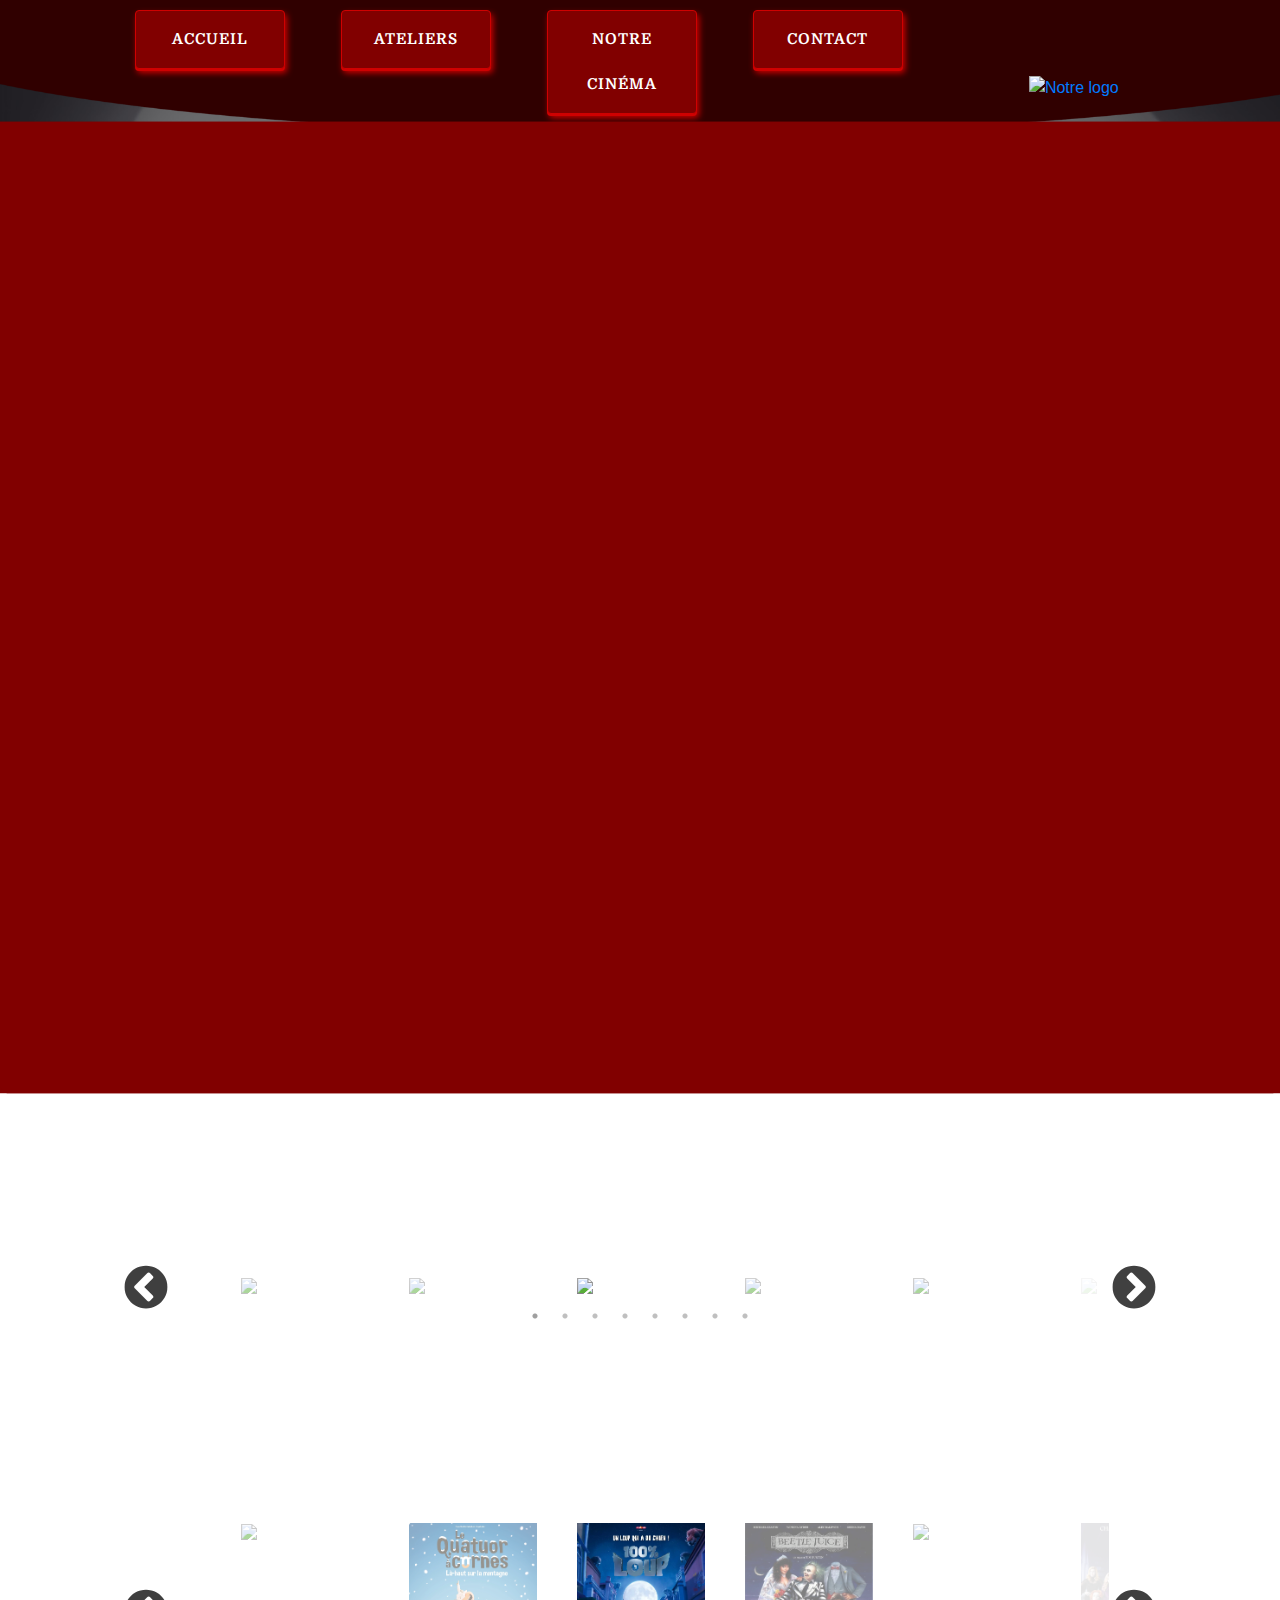
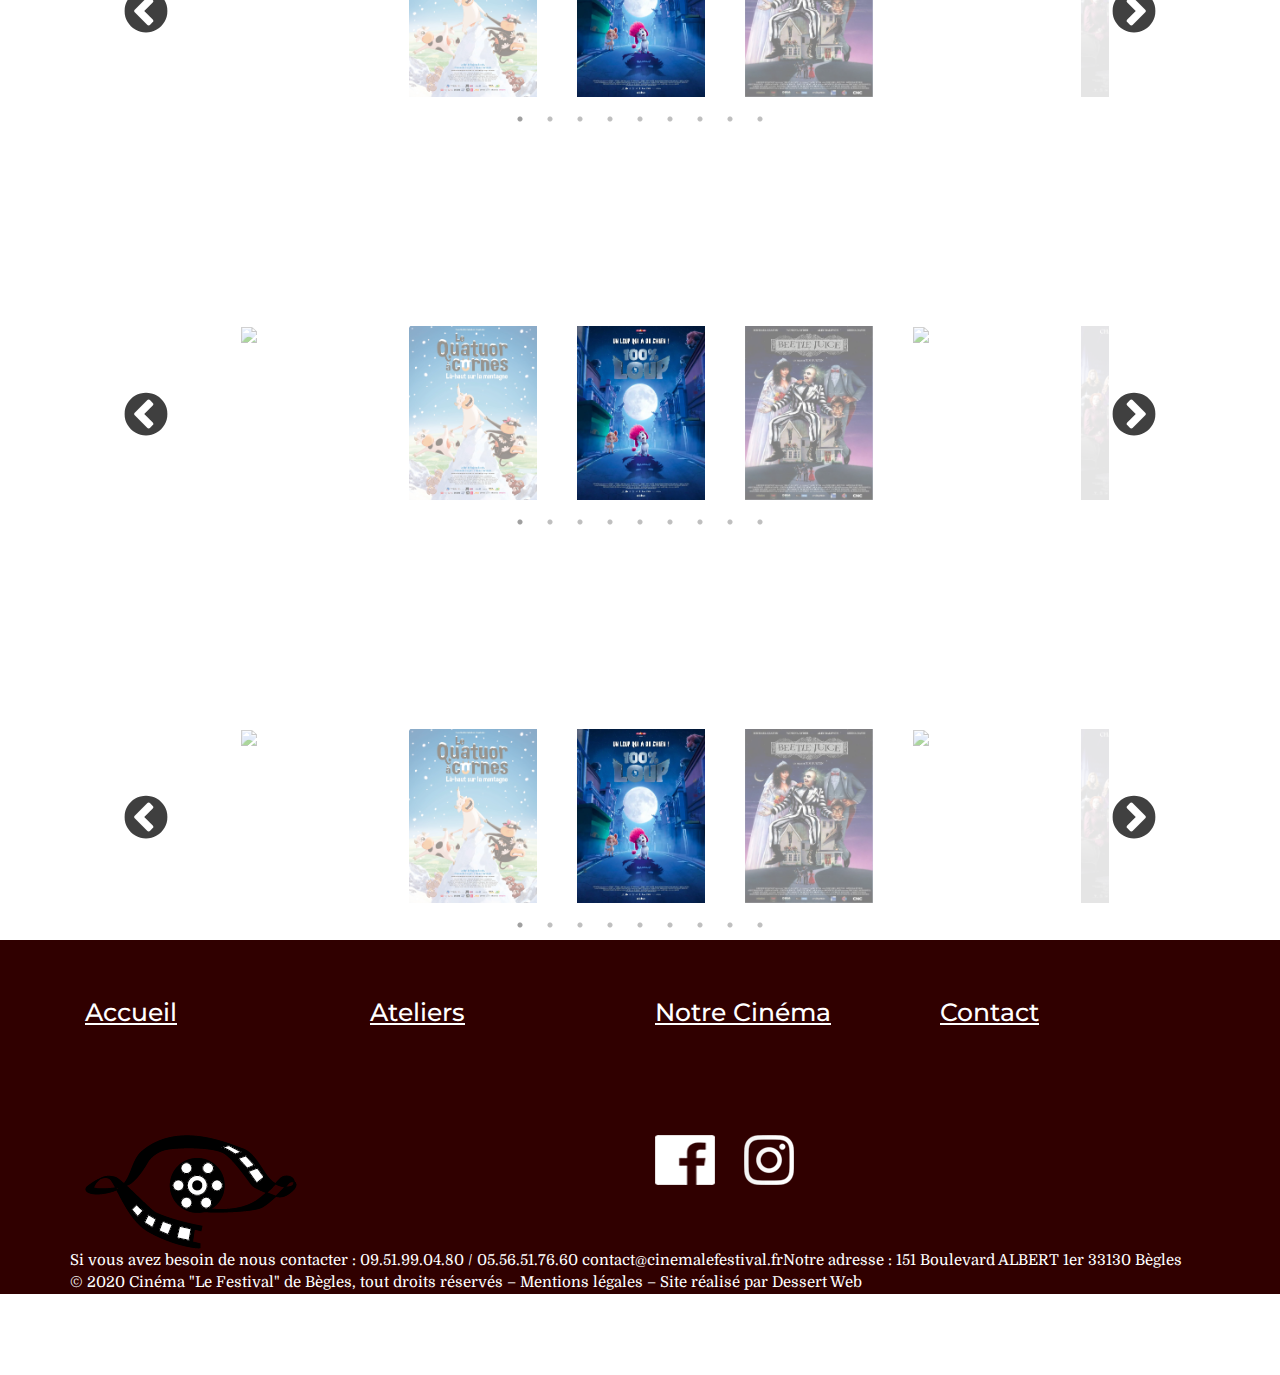
==== commit d0e13028: "Merge branch 'master' of https://github.com/lmalucell001/cinemaLeFestival" ====
--- a/Film.html
+++ b/Film.html
@@ -82,7 +82,7 @@
                 <div class="row men2">
                     <div class="col">
                         <a href="index.html" class="btnanim">
-                            <img class="logo" src=Img-logo\logo.png title="Notre logo" alt="Notre logo">
+                            <img class="logo" src=Img-logo\logo1.png title="Notre logo" alt="Notre logo">
                         </a>
 
                     </div>
@@ -337,14 +337,15 @@
                         <h3>Accueil</h3>
                     </a>
                     <a href="Film.html" class="col" style="text-decoration: underline; color: white;">
+                        <h3>Ateliers</h3>
+                    </a>
+                    <a href="Film.html" class="col" style="text-decoration: underline; color: white;">
                         <h3>Notre Cinéma</h3>
                     </a>
                     <a href="Film.html" class="col" style="text-decoration: underline; color: white;">
                         <h3>Contact</h3>
                     </a>
-                    <a href="Film.html" class="col" style="text-decoration: underline; color: white;">
-                        <h3>Ateliers</h3>
-                    </a>
+                    
                 </div>
                 <div class="row">
                     <div class=col> <a href="index.html"><img src=img-logo\logo.png title="notre logo"
@@ -352,13 +353,15 @@
                     <div class=col>
                         <p></p>
                     </div>
-                    <div class=col><a href="https://www.facebook.com/cinemalefestival">
+                    <div class=col>
+                        <a href="https://www.facebook.com/cinemalefestival">
                             <img src=img-logo\pngegg_(9).png title="notre page Facebook" alt="notre page Facebook">
                         </a>
-                    </div>
-                    <div class=col><a href="https://www.instagram.com/cinemalefestival/">
+                        <a href="https://www.instagram.com/cinemalefestival/">
                             <img src=img-logo\pngegg_(10).png title="notre Instagram" alt="notre Instagram">
                         </a>
+                    </div>
+                    <div class=col>
                     </div>
                 </div>
                 <div class="row">
@@ -368,7 +371,7 @@
                     <p>Notre adresse :
                         151 Boulevard ALBERT 1er
                         33130 Bègles</p>
-                    <p>© 2012 Cinéma "Le Festival" de Bègles, tout droits réservés – Mentions légales – Site réalisé par
+                    <p>© 2020 Cinéma "Le Festival" de Bègles, tout droits réservés – Mentions légales – Site réalisé par
                         Dessert
                         Web</p>
                 </div>
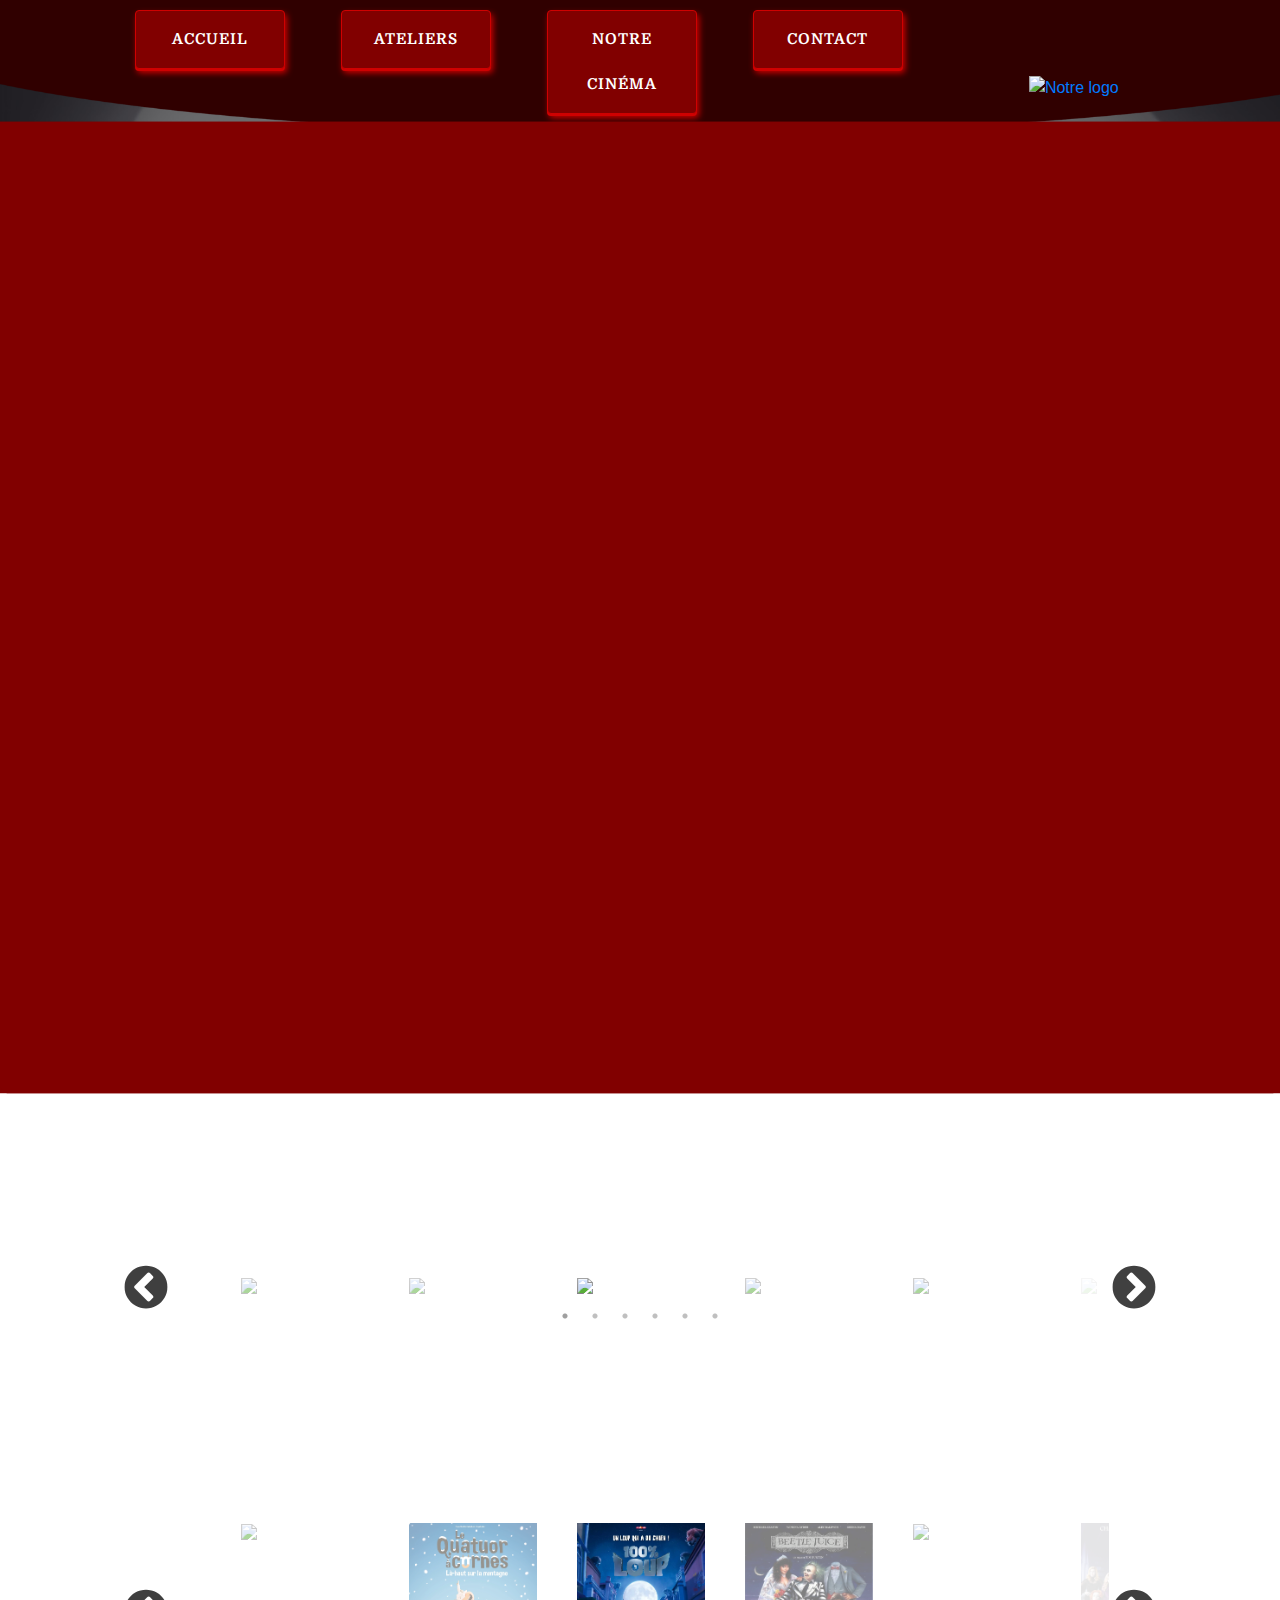
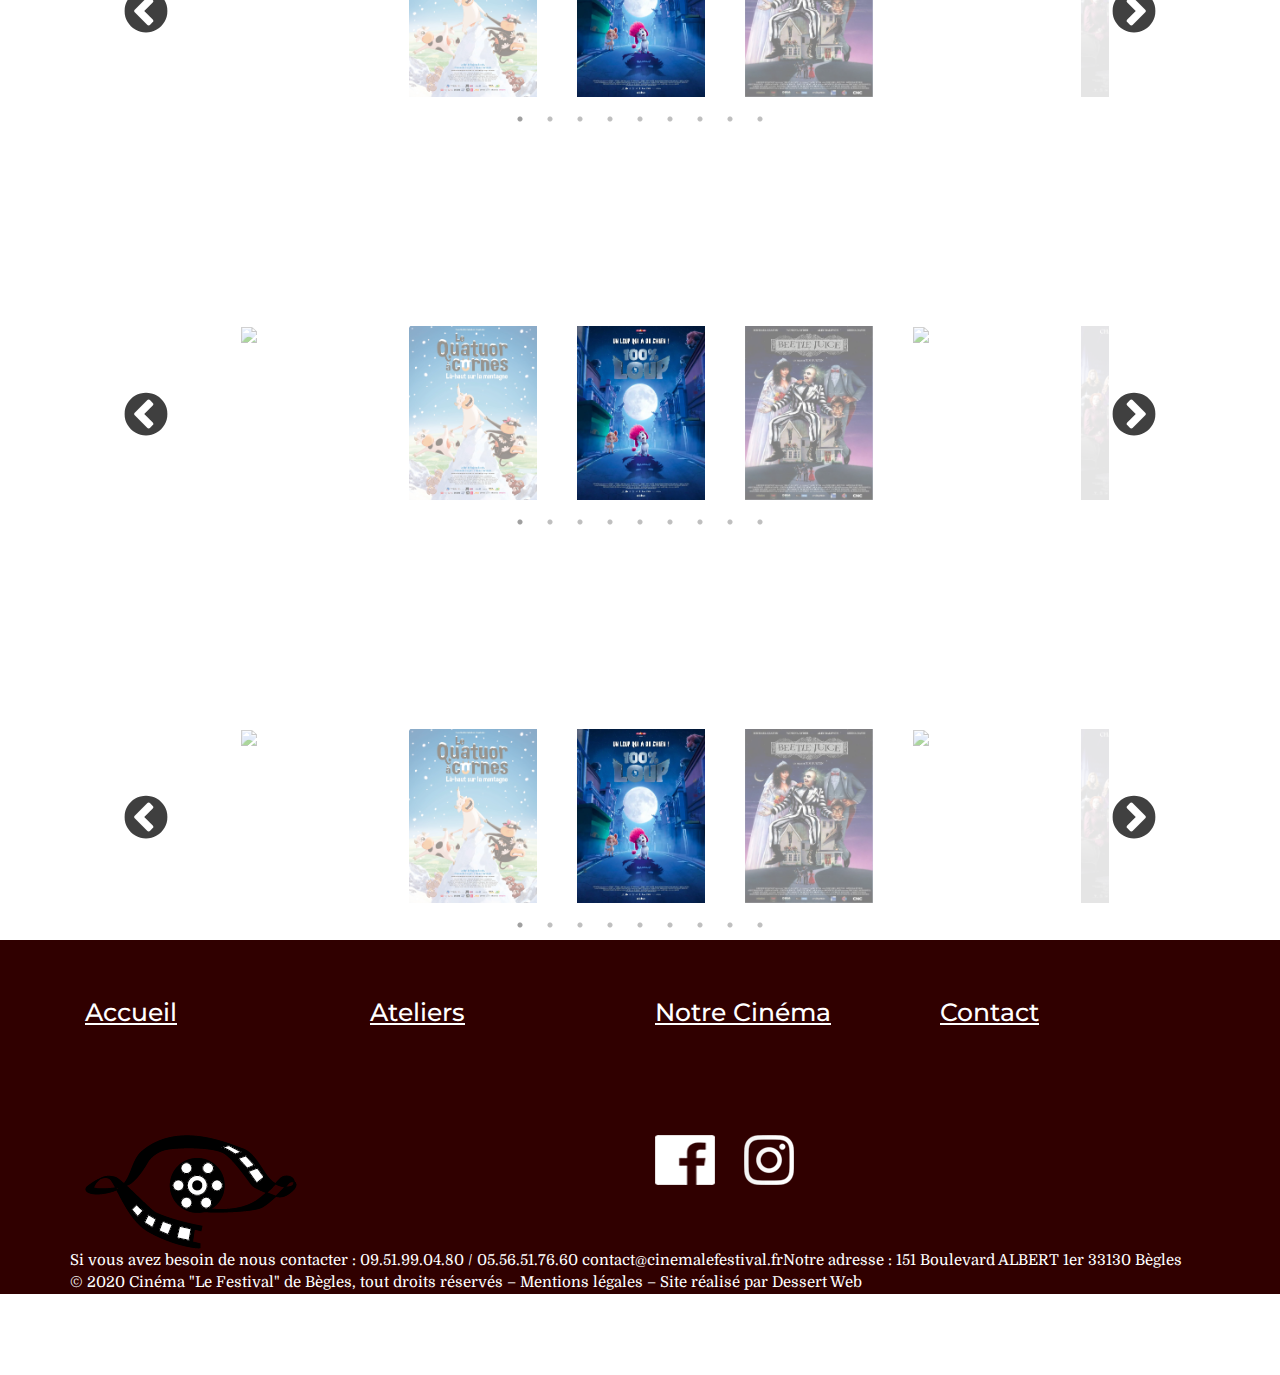
==== commit e81c51e7: "modification carousse2" ====
--- a/Film.html
+++ b/Film.html
@@ -173,15 +173,6 @@
                         <div>
                             <a href="http://www.google.com"><img src="http://www.cinemalefestival.fr/programmation/films/1807/01091170257-affiche.jpg"></a>
                         </div>
-                        <div>
-                            <a href="http://www.google.com"><img src="http://www.cinemalefestival.fr/programmation/films/1792/03083102948-affiche.jpg"></a>
-                        </div>
-                        <div>
-                            <a href="http://www.google.com"><img src="http://www.cinemalefestival.fr/programmation/films/1826/03103155455-affiche.jpg"></a>
-                        </div>
-                        <div>
-                            <a href="http://www.google.com"><img src="http://www.cinemalefestival.fr/programmation/films/1807/01091170257-affiche.jpg"></a>
-                        </div>
                     </section>
 
                 </div>
@@ -189,12 +180,6 @@
                     <h2 id="ecran4" class="title-anchor distantdos">Les Séances Spéciales</h2>
 
                     <section class="center slider2">
-                        <div>
-                            <a href="http://www.google.com"><img src="http://www.cinemalefestival.fr/programmation/films/1817/03103152700-affiche.jpg"></a>
-                        </div>
-                        <div>
-                            <a href="http://www.google.com"><img src="http://www.cinemalefestival.fr/programmation/films/1811/03103150215-affiche.jpg"></a>
-                        </div>
                         <div>
                             <a href="http://www.google.com"><img src="http://www.cinemalefestival.fr/programmation/films/1817/03103152700-affiche.jpg"></a>
                         </div>
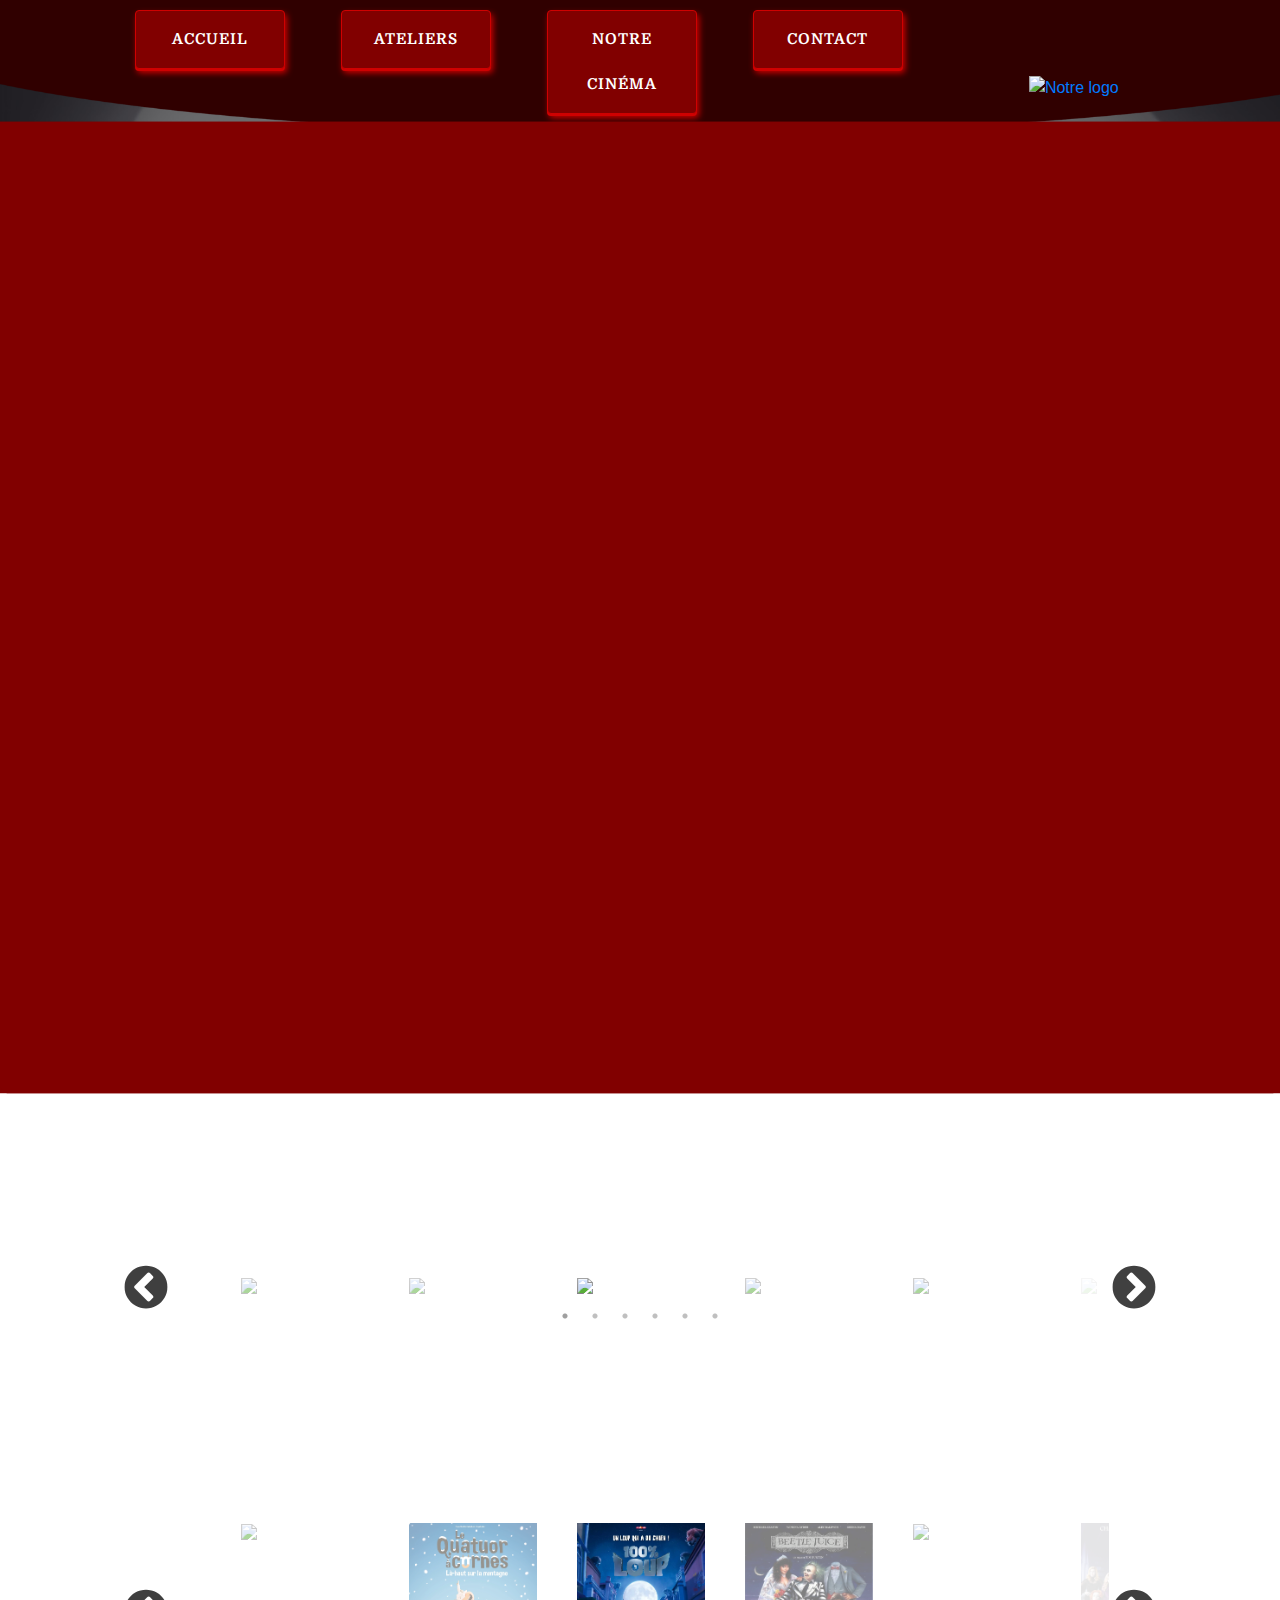
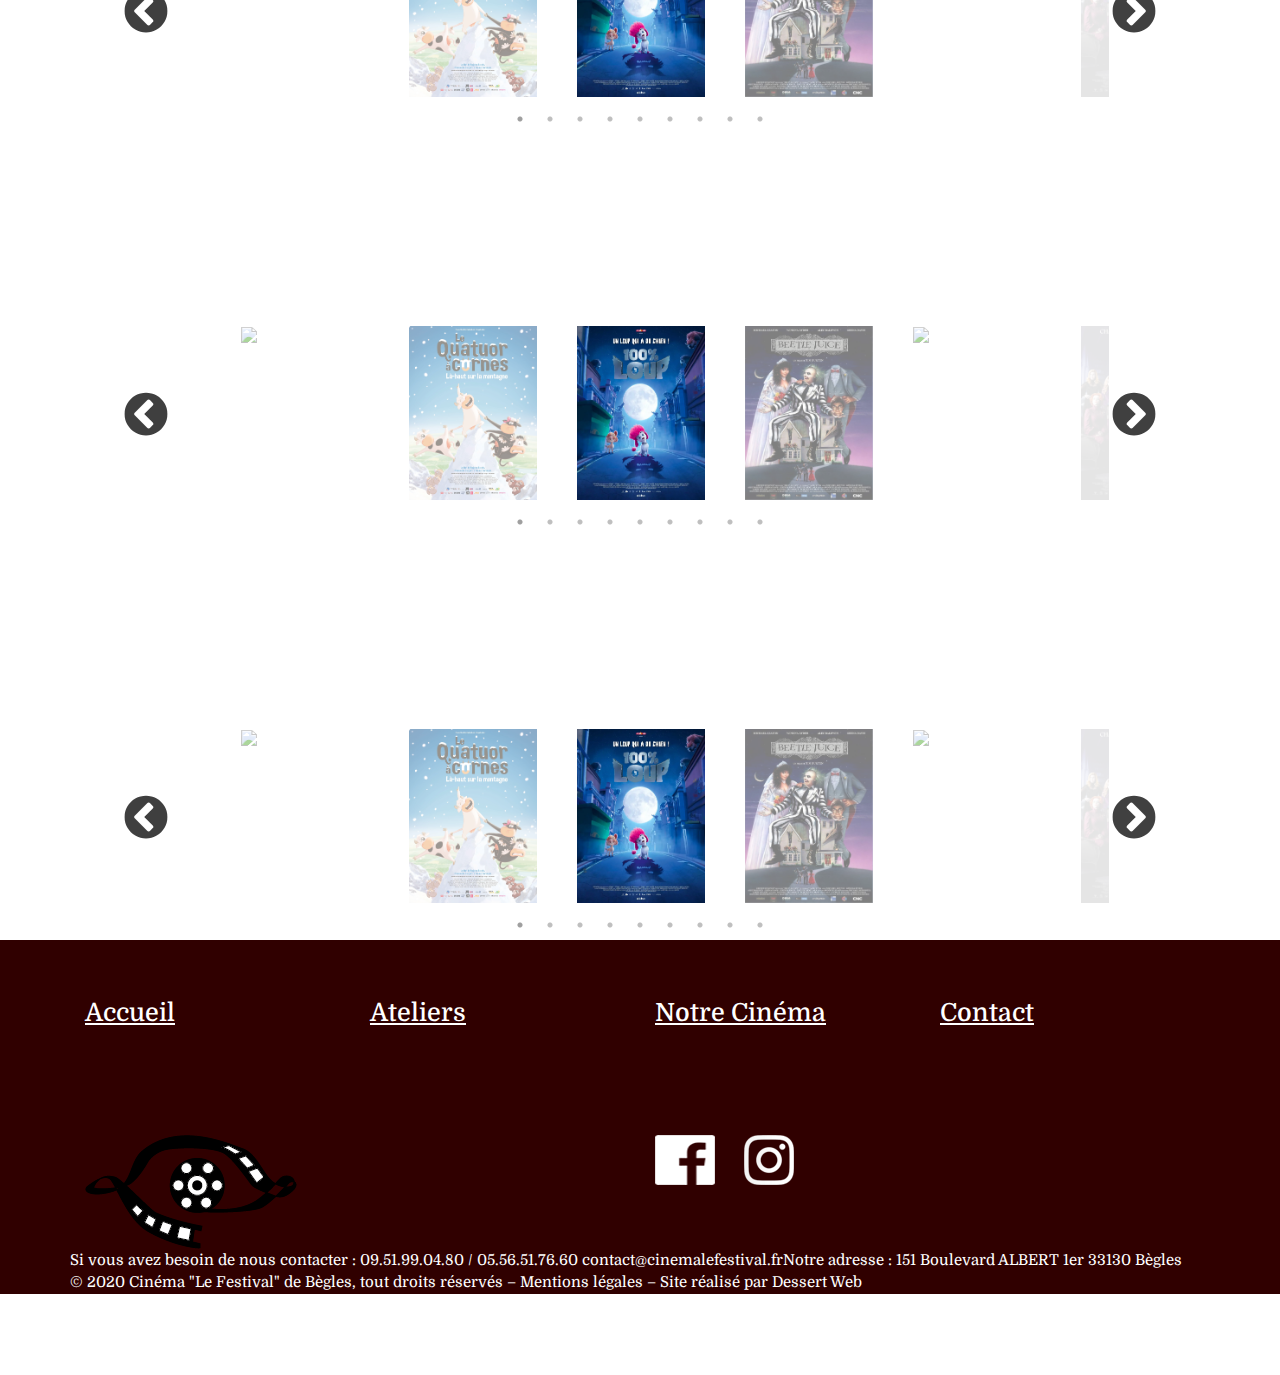
==== commit dafde638: "carousel" ====
--- a/Film.html
+++ b/Film.html
@@ -23,7 +23,7 @@
     <link rel="stylesheet" href="./css/style.css" />
     <link rel="stylesheet" href="./css/slick.css" />
     <link rel="stylesheet"
-        href="https://fonts.googleapis.com/css2?family=Domine&family=Montserrat:wght@500&display=swap" rel="stylesheet">
+        href="https://fonts.googleapis.com/css2?family=Domine&family=domine:wght@500&display=swap" rel="stylesheet">
     <!-- <link rel="stylesheet" href="css/bootstrap.min.css" /> -->
 
 </head>
--- a/css/buttons.css
+++ b/css/buttons.css
@@ -1,4 +1,4 @@
-@import url('https://fonts.googleapis.com/css2?family=Montserrat&display=swap');
+@import url('https://fonts.googleapis.com/css2?family=domine&display=swap');
  * {
 	 box-sizing: inherit;
 	 transition-property: all;
--- a/css/style.css
+++ b/css/style.css
@@ -25,21 +25,21 @@
 }
 
 h1 {
-    font-family: Montserrat;
+    font-family: domine;
     font-size: 45px;
     color: #fff;
 
 }
 
 h2 {
-    font-family: Montserrat;
+    font-family: domine;
     font-size: 35px;
     
 
 }
 
 h3 {
-    font-family: Montserrat;
+    font-family: domine;
     font-size: 25px;
     
     margin-top: 50px;
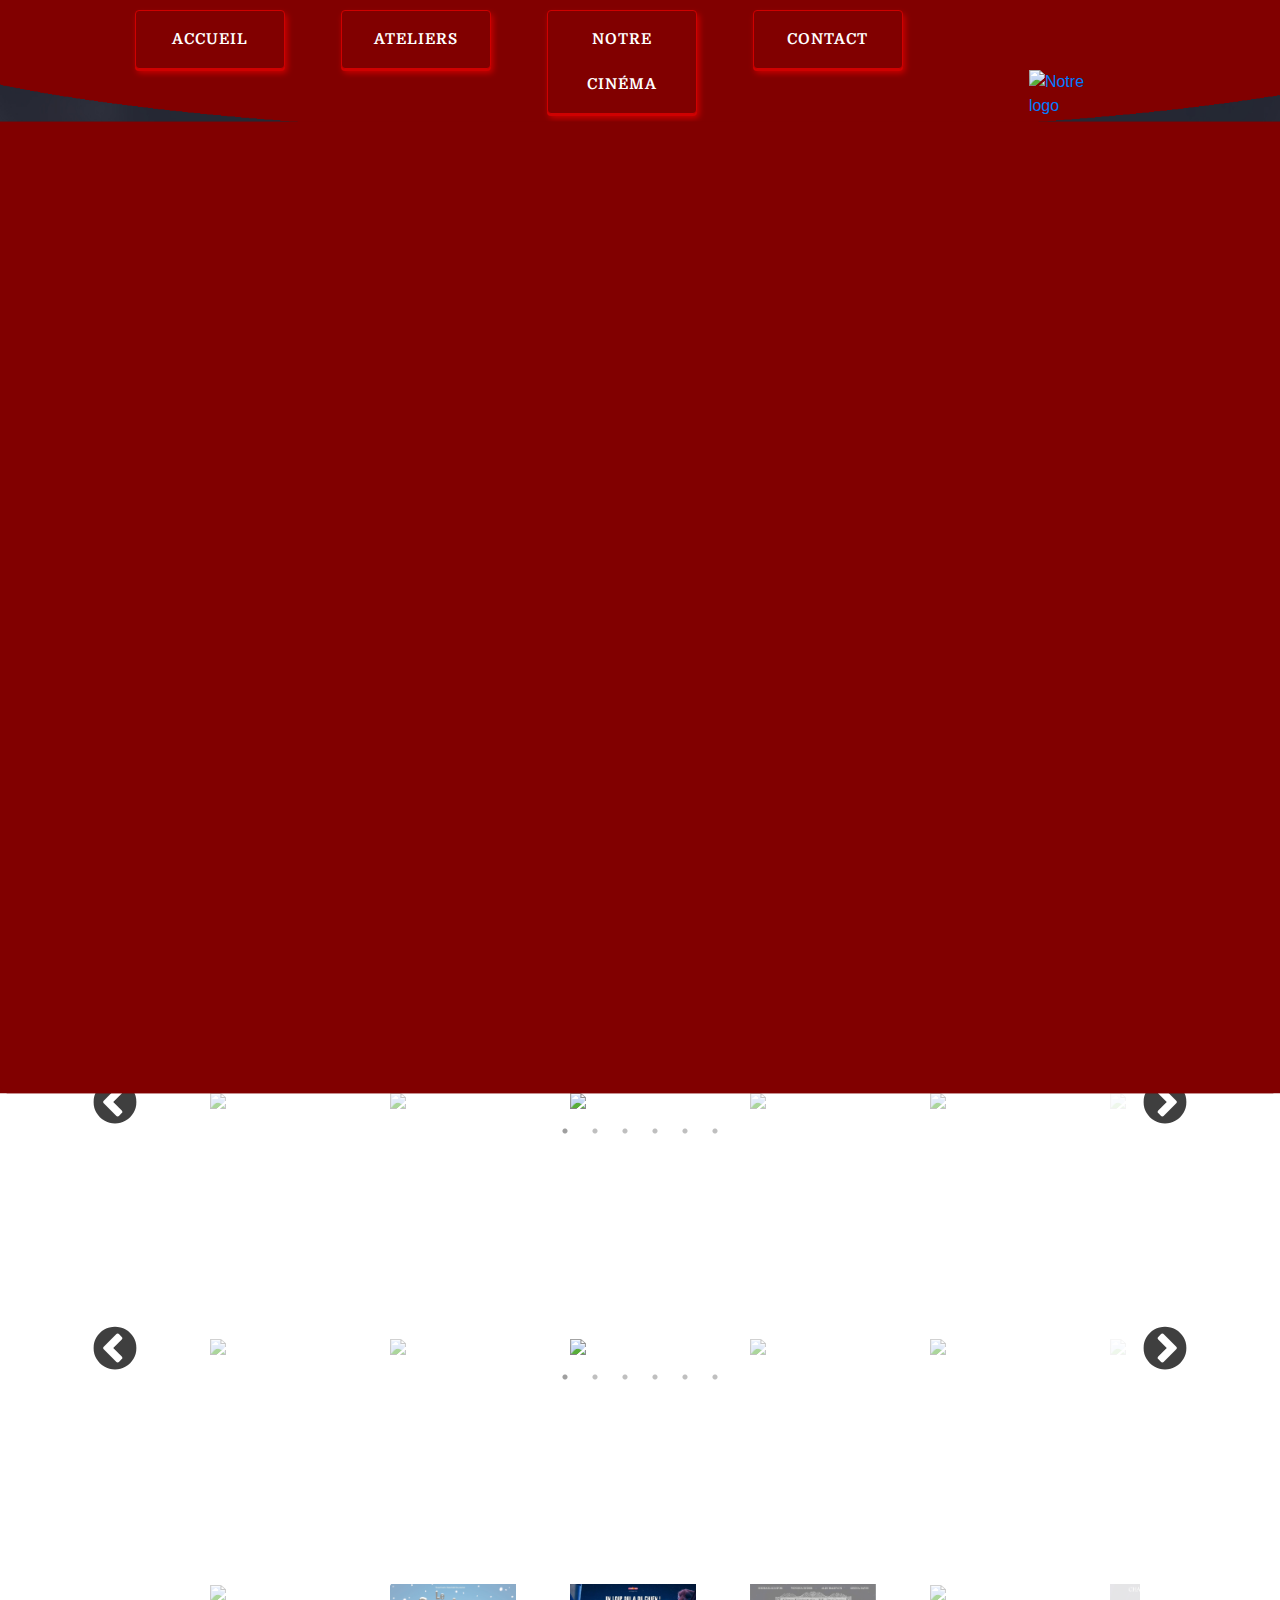
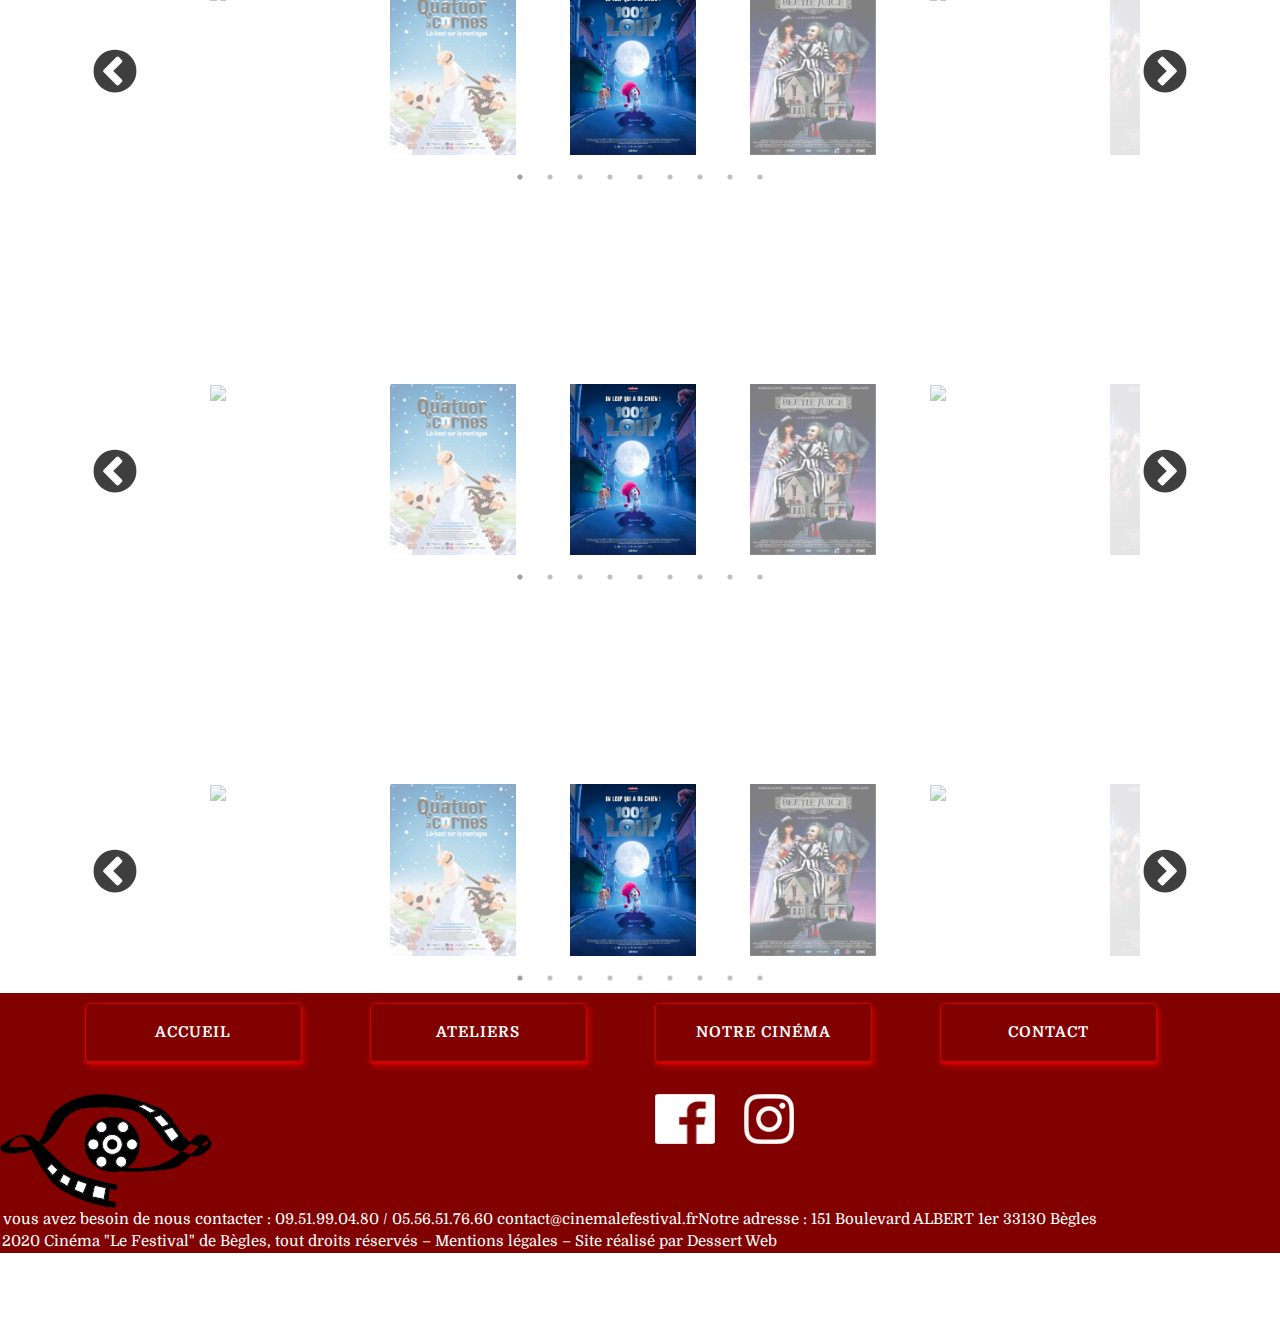
==== commit c84a0b45: "last line" ====
--- a/Film.html
+++ b/Film.html
@@ -316,20 +316,37 @@
 
         <footer id="bar2">
             <div class="container">
-                <div class="row">
-                    <!--les boutons menu-->
-                    <a href="index.html" class="col" style="text-decoration: underline; color: white;">
-                        <h3>Accueil</h3>
-                    </a>
-                    <a href="Film.html" class="col" style="text-decoration: underline; color: white;">
-                        <h3>Ateliers</h3>
-                    </a>
-                    <a href="Film.html" class="col" style="text-decoration: underline; color: white;">
-                        <h3>Notre Cinéma</h3>
-                    </a>
-                    <a href="Film.html" class="col" style="text-decoration: underline; color: white;">
-                        <h3>Contact</h3>
-                    </a>
+                <div class="row last-row">
+
+                    <div class="col">
+                        <section class="buttons">
+
+                            <a href="index.html" class="btn btn-1 btnanim">
+                                <p>Accueil</p>
+                            </a>
+                    </div>
+                    <div class="col">
+                        <section class="buttons">
+                            <a href="" class="btn btn-1 btnanim">
+                                <p>Ateliers</p>
+                            </a>
+                    </div>
+                    <div class="col">
+                        <section class="buttons">
+                            <a href="" class="btn btn-1 btnanim">
+                                <p>Notre Cinéma</p>
+                            </a>
+                    </div>
+                    <div class="col">
+                        <section class="buttons">
+                            <a href="" class="btn btn-1 btnanim">
+                                <p>Contact</p>
+                            </a>
+                    </div>
+                   
+                    
+                </div>
+               
                     
                 </div>
                 <div class="row">
--- a/css/puce.css
+++ b/css/puce.css
@@ -7,8 +7,8 @@
     display: block;
     position: relative;
     z-index: 10;
-    width: 40px;
-    height: 40px;
+    width: 20px;
+    height: 20px;
     border: 5px solid white;
 }
 
--- a/css/index.css
+++ b/css/index.css
@@ -11,6 +11,7 @@
 	  width: 50%;
 	  margin: 100px auto;
   }
+  
 
   .slick-slide {
 	margin: 0px 20px;
@@ -19,6 +20,7 @@
   .slick-slide img {
 	width: 100%;
   }
+  
 
   .slick-prev:before,
   .slick-next:before {
@@ -43,7 +45,7 @@
 	width: 40%; 
 	height: 1500px; 
 	display: block;
-	margin-left: auto; 
+	margin-left: -30%; 
 	margin-right: 0; 
 	object-fit: none;
 }
@@ -52,8 +54,3 @@
 	border-radius: 50%;
 }
 
-.maps{
-	border:0; 
-	width:100%; 
-	height:100vh;
-}--- a/css/style.css
+++ b/css/style.css
@@ -8,8 +8,8 @@
     
 }
 #bar2 {
-
-    background-color: #300000;
+    padding-top: 10px;
+    background-color: #810000;
     
 }
 
@@ -34,6 +34,7 @@
 h2 {
     font-family: domine;
     font-size: 35px;
+    font-weight: bold;
     
 
 }
@@ -59,20 +60,17 @@
 .rightText {
     margin-bottom: 100px;
     line-height: 45px;
-    
-
-}
-
-
-.cinemaLateral{
-    width: 40%; 
-    height: 1500px; 
-    display: block;
-    margin-left: auto; 
-    margin-right: 0; 
-    object-fit: none;
-    
-}
+    color: white;
+
+}
+.rightTextSec {
+    margin-bottom: 100px;
+    line-height: 45px;
+    color: black;
+
+}
+
+
 
 .photoDeProfil{
     border-radius: 100%;
@@ -82,7 +80,7 @@
 
 .maps{
     border:0; 
-    width:100%; 
+    width:91%; 
     height:100vh;
 }
 
@@ -125,6 +123,16 @@
     margin-bottom: 25px ;
     
 }
+.uno {
+    margin-left: 9.41%;
+    
+    
+}
+.dos {
+    margin-left: 15.67%;
+    
+    
+}
 .BS {
     font-family: Domine;
     color : black;
@@ -141,6 +149,7 @@
     padding-left: 69.49%;
     color : #FFF;
     margin-bottom: 30px;
+    text-decoration: underline;
 }
 
 .big {
@@ -176,9 +185,9 @@
 }
 
 .logo{
-    max-width: 60%;
-    margin-top : -8%;
-    margin-bottom: 15%;
+    max-width: 30%;
+    margin-top : -10%;
+    margin-bottom: 30%;
     margin-right: 50%;
     margin-left: 12.5%;
 }
@@ -188,3 +197,10 @@
         background-attachment: fixed;
         background-size: 100% 100%;
 }
+.right-color {
+    color: white;
+}
+
+.last-row{
+    margin-bottom: 30px;
+}
